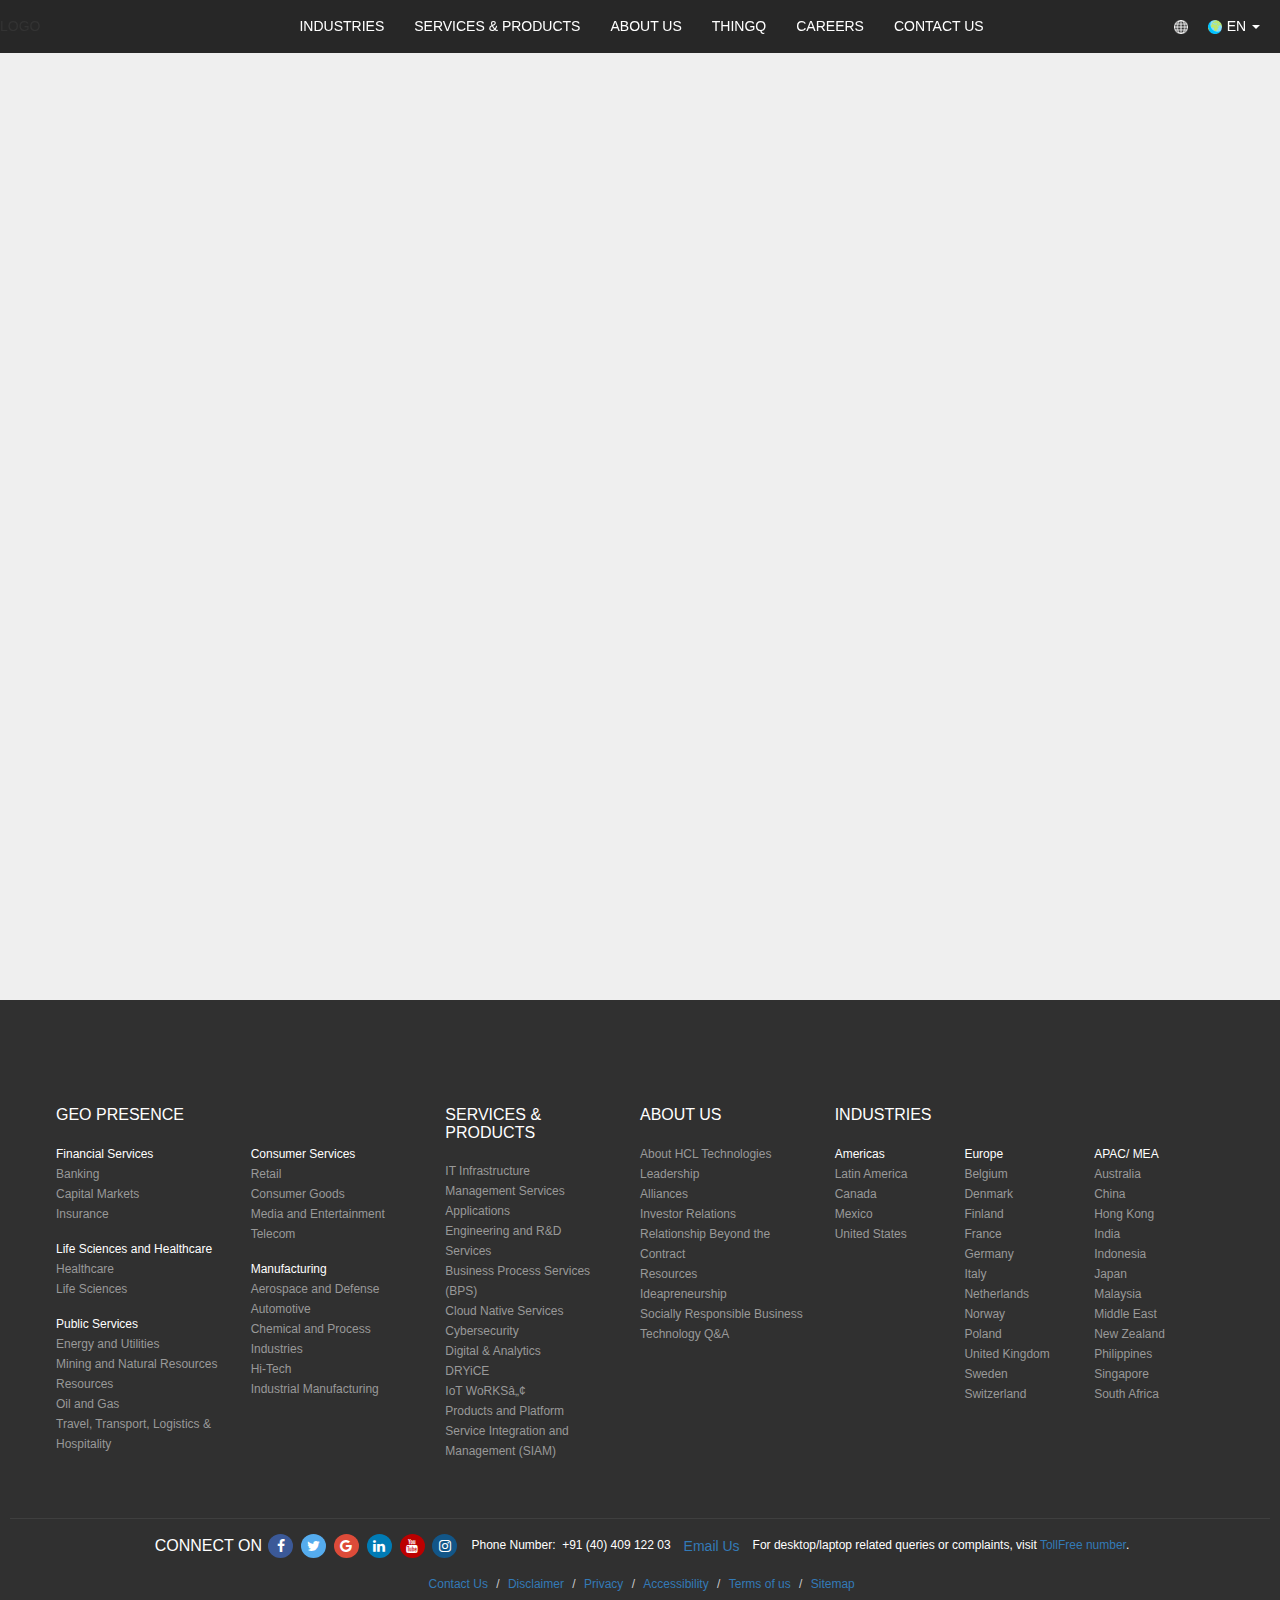
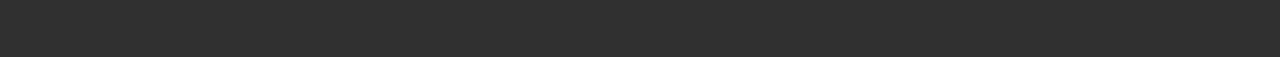
==== index.html @ 5793b1df "added" ====
<!DOCTYPE html>
<html>

<head>
  <script src="https://code.jquery.com/jquery-1.12.4.js" integrity="sha256-Qw82+bXyGq6MydymqBxNPYTaUXXq7c8v3CwiYwLLNXU=" crossorigin="anonymous"></script>
  <meta name="viewport" content="width=device-width, initial-scale=1">
  <link rel="stylesheet" type="text/css" href="css/main.css">
  <link rel="stylesheet" href="https://cdnjs.cloudflare.com/ajax/libs/font-awesome/4.7.0/css/font-awesome.min.css">
  <link rel="stylesheet" href="https://maxcdn.bootstrapcdn.com/bootstrap/3.3.6/css/bootstrap.min.css">
  <script src="https://maxcdn.bootstrapcdn.com/bootstrap/3.3.6/js/bootstrap.min.js" charset="utf-8"></script>
  <link rel="stylesheet" href="css/chatbox.css">
  <link href="https://fonts.googleapis.com/icon?family=Material+Icons" rel="stylesheet">
  <script type="text/javascript">
    ! function(t, e) {
      "use strict";
      var r = function(t) {
        try {
          var r = e.head || e.getElementsByTagName("head")[0],
            a = e.createElement("script");
          a.setAttribute("type", "text/javascript"), a.setAttribute("src", t), r.appendChild(a)
        } catch (t) {}
      };
      t.CollectId = "5aa1409e3256d7b631022506", r("https://s3.amazonaws.com/collectchat/launcher.js")
    }(window, document);
  </script>
  <!-- <script src="index.js"></script> -->
</head>

<body>
  <header>

    <nav class="Native" style="display: flex;">
      <div class="app-logo">
        LOGO
      </div>
      <div class="menu-icon">
      </div>
      <div class="menu-links">
        <div class="dropdown-item">
          <div class="main-item">
            <span>INDUSTRIES</span>
          </div>
          <div class="dropdown-content" style="left: -190px;">
            <div class="column">
              <a href="#">Aerospace and Defence</a>
              <a href="#">Automotive</a>
              <a href="#">Banking</a>
              <a href="#">Capital market</a>
              <a href="#">Chemical and Process Industries</a>
              <a href="#">Consumer Gooda</a>
              <a href="#">HealthCare</a>
              <a href="#">Hi-Tech</a>
              <a href="#">Industrial Manufacturing</a>
            </div>
            <div class="column">
              <a href="#">Insurance</a>
              <a href="#">Life Sciences</a>
              <a href="#">Manufacturing Industries</a>
              <a href="#">Media and Entertainment</a>
              <a href="#">Mining and Natural Resources</a>
              <a href="#">oil and Gas</a>
              <a href="#">Retail</a>
              <a href="#">Telecom</a>
              <a href="#">Travel,Transport,Logistics&Hospitality</a>
            </div>
          </div>
        </div>

        <div class="dropdown-item">
          <div class="main-item">
            <span>SERVICES & PRODUCTS</span>
          </div>
        </div>
        <div class="dropdown-item">
          <div class="main-item">
            <a href="about.html">
              <span>ABOUT US</span>
            </a>
          </div>
        </div>
        <div class="dropdown-item">
          <div class="main-item">
            <span>THINGQ</span>
          </div>
          <div class="dropdown-content" id="adj-pan">
            <div class="column">
              <a href="#">ThinQ Home</a>
              <a href="#">ThinQ Indie</a>
              <a href="#">ThinQ Tag</a>
              <a href="#">ThinQ Category</a>
              <a href="#">ThinQ Search</a>
            </div>

          </div>
        </div>

        <div class="dropdown-item">
          <div class="main-item">
              <a href="career.html">
            <span>CAREERS</span>
          </a>
          </div>
        </div>
        <div class="dropdown-item" style="margin-right: 160px;">
          <div class="main-item">
            <span>CONTACT US</span>
          </div>
        </div>
        <div class="dropdown-item" style="padding-right:20px;">
          <div class="main-item">
            <span class="fi-globe"><img class="glob"src="imgs/grid-world (3).png"></span>
            <div class="dropdown-content">
              <div class="column">
                <ul class="small">
                  <li class="argentina" role="menuitem">
                    <a href="imgs/sprite-flag.png" title="Argentina">&nbsp;Argentina</a>
                  </li>
                  <li class="brazil" role="menuitem">
                    <a href="imgs/sprite-flag.png" title="Brazil">&nbsp;Brazil</a>
                  </li>
                  <li class="canada" role="menuitem">
                    <a href="imgs/sprite-flag.png" title="Canada">&nbsp;Canada</a>
                  </li>
                  <li class="costa-rica" role="menuitem">
                    <a href="imgs/sprite-flag.png" title="Costa Rica">Costa Rica</a>
                  </li>
                  <li class="el-salvador" role="menuitem">
                    <a href="imgs/sprite-flag.png" title="El Salvador">El Salvador</a>
                  </li>
                  <li class="mexico" role="menuitem">
                    <a href="imgs/sprite-flag.png" title="Mexico">Mexico</a>
                  </li>
                  <li class="united-states" role="menuitem">
                    <a href="/" title="United States">United States</a>
                  </li>
                </ul>
              </div>
              <div class="column">
                <a href="#">Insurance</a>
                <a href="#">Life Sciences</a>
                <a href="#">Manufacturing Industries</a>
                <a href="#">Media and Entertainment</a>
                <a href="#">Mining and Natural Resources</a>
                <a href="#">oil and Gas</a>
                <a href="#">Retail</a>
                <a href="#">Telecom</a>
                <a href="#">Travel,Transport,Logistics&Hospitality</a>
              </div>
            </div>
          </div>
        </div>
        <div class="dropdown-item" style=" padding-left: 0px;">
          <div class="main-item">
            <span class="fi-globe"><img class="glob"src="imgs/earth-globe.png"><span class="language">EN <span class="caret"></span></span>
            </span>
            <div class="dropdown-content">
              <div class="column lang-col">
                <ul class="small">
                  <li class="en set-language" role="menuitem">
                    <a href="#" title="English">&nbsp;English</a>
                  </li>
                  <li class="hi set-language " role="menuitem">
                    <a href="#" title="हिंदी"> &nbsp;हिंदी</a>
                  </li>
                  <li class="mr set-language" role="menuitem">
                    <a href="#" title="मराठी"> &nbsp;मराठी</a>
                  </li>
                  <li class="bn set-language" role="menuitem">
                    <a href="#" title="বাঙালি">বাঙালি</a>
                  </li>
                  <li class="pa set-language" role="menuitem">
                    <a href="#" title="ਪੰਜਾਬੀ">ਪੰਜਾਬੀ</a>
                  </li>
                  <li class="gu set-language" role="menuitem">
                    <a href="#" title="ગુજરાતી">ગુજરાતી</a>
                  </li>
                  <li class="or set-language" role="menuitem">
                    <a href="#" title="ଓଡ଼ିଆ">ଓଡ଼ିଆ</a>
                  </li>
                </ul>
              </div>
              <div class="column">
                <ul class="small-language">
                  <li class="ta set-language" role="menuitem">
                    <a href="#" title="தமிழ்">&nbsp;தமிழ்</a>
                  </li>
                  <li class="te set-language" role="menuitem">
                    <a href="#" title="తెలుగు">&nbsp;తెలుగు</a>
                  </li>
                  <li class="kn set-language" role="menuitem">
                    <a href="#" title="ಕನ್ನಡ">&nbsp; ಕನ್ನಡ</a>
                  </li>
                  <li class="ml set-language" role="menuitem">
                    <a href="#" title="മലയാളം">മലയാളം</a>
                  </li>
                  <li class="es set-language" role="menuitem">
                    <a href="#" title="Español">Español</a>
                  </li>
                  <li class="ko set-language" role="menuitem">
                    <a href="#" title="조선말">조선말</a>
                  </li>
                  <li class="ar set-language" role="menuitem">
                    <a href="#" title="عربى">عربى</a>
                  </li>
                </ul>
              </div>
              <div class="column lang-col">
                <ul class="small">
                  <li class="ja set-language" role="menuitem">
                    <a href="#" title="日本語">&nbsp;日本語</a>
                  </li>
                  <li class="fr set-language" role="menuitem">
                    <a href="#" title="Français"> &nbsp;Français</a>
                  </li>
                  <li class="de set-language" role="menuitem">
                    <a href="#" title="Deutsch"> &nbsp;Deutsch</a>
                  </li>
                  <li class="ru set-language" role="menuitem">
                    <a href="#" title="Русский">Русский</a>
                  </li>
                  <li class="pt set-language" role="menuitem">
                    <a href="#" title="Português">Português</a>
                  </li>
                  <li class="zh set-language" role="menuitem">
                    <a href="#" title="中文">中文</a>
                  </li>
                </ul>
              </div>
            </div>
          </div>
        </div>
      </div>
    </nav>
  </header>
  <div style="height: 1000px;">
    <div id="body">
      <!-- <div id="chat-circle" class="btn btn-raised">
        <div id="chat-overlay"></div>
        <div class="button"><img class="img-flot" src="imgs/chat-icon-dots.svg" alt=""></div>
      </div> -->

      <!-- <div class="chat-box">
        <div class="chat-box-header">
          ChatBox
          <span class="chat-box-toggle"><img class="img1" src="./imgs/close.png" alt="close"></span>
        </div>
        <div class="chat-box-body">
          <div class="chat-box-overlay">

          </div>
          <div class="chat-logs">

          </div>
          chat-log
        </div>
        <div class="chat-input">
          <form>
            <input type="text" id="chat-input" placeholder="Send a message..." />
            <button type="button" class="chat-submit" id="chat-submit"><img src="./imgs/send1.png" alt="send"></button>
          </form>
        </div>
      </div>  -->




    </div>
  </div>
  <footer>
    <div class="footer row">
      <div class="col-md-4 f-col">
        <h3>GEO PRESENCE</h3>
        <div class="row">
          <div class="col-md-6 f-col">
            <h4>Financial Services</h4>
            <ul class="color-lit-drk footer-sub-points">
              <li>Banking</li>
              <li>Capital Markets</li>
              <li>Insurance</li>
            </ul>
            <h4>Life Sciences and Healthcare</h4>
            <ul class="color-lit-drk footer-sub-points">
              <li>Healthcare</li>
              <li>Life Sciences</li>
            </ul>
            <h4>Public Services</h4>
            <ul class="color-lit-drk footer-sub-points">
              <li>Energy and Utilities</li>
              <li>Mining and Natural Resources</li>
              <li>Resources</li>
              <li>Oil and Gas</li>
              <li>Travel, Transport, Logistics & </li>
              <li>Hospitality</li>
            </ul>

          </div>
          <div class="col-md-6 f-col">

            <h4>Consumer Services</h4>
            <ul class="color-lit-drk footer-sub-points">
              <li>Retail</li>
              <li>Consumer Goods</li>
              <li>Media and Entertainment</li>
              <li>Telecom</li>
            </ul>
            <h4>Manufacturing</h4>
            <ul class="color-lit-drk footer-sub-points">
              <li>Aerospace and Defense</li>
              <li>Automotive</li>
              <li>Chemical and Process </li>
              <li>Industries</li>
              <li>Hi-Tech</li>
              <li>Industrial Manufacturing</li>
            </ul>

          </div>
        </div>
      </div>
      <div class="col-md-2 f-col">
        <h3>SERVICES & PRODUCTS</h3>
        <div class="row">
          <div class="col-md-12 f-col">
            <ul class="color-lit-drk footer-sub-points">
              <li>IT Infrastructure </li>
              <li>Management Services</li>
              <li>Applications</li>
              <li>Engineering and R&D </li>
              <li>Services</li>
              <li>Business Process Services </li>
              <li>(BPS)</li>
              <li>Cloud Native Services</li>
              <li>Cybersecurity</li>
              <li>Digital & Analytics</li>
              <li>DRYiCE</li>
              <li>IoT WoRKS™</li>
              <li>Products and Platform</li>
              <li>Service Integration and </li>
              <li>Management (SIAM)</li>
            </ul>
          </div>
        </div>
      </div>
      <div class="col-md-2 f-col">
        <h3>ABOUT US</h3>
        <div class="row">
          <div class="col-md-12 f-col">
            <ul class="color-lit-drk footer-sub-points">
              <li>About HCL Technologies</li>
              <li>Leadership</li>
              <li>Alliances</li>
              <li>Investor Relations</li>
              <li>Relationship Beyond the </li>
              <li>Contract</li>
              <li>Resources</li>
              <li>Ideapreneurship</li>
              <li>Socially Responsible Business</li>
              <li>Technology Q&A</li>
            </ul>
          </div>
        </div>
      </div>
      <div class="col-md-4 f-col">
        <h3>INDUSTRIES</h3>
        <div class="row">
          <div class="col-md-4 f-col">
            <h4>Americas</h4>
            <ul class="color-lit-drk footer-sub-points">
              <li>Latin America</li>
              <li>Canada</li>
              <li>Mexico</li>
              <li>United States</li>
            </ul>
          </div>
          <div class="col-md-4 f-col">
            <h4>Europe</h4>
            <ul class="color-lit-drk footer-sub-points">
              <li>Belgium</li>
              <li>Denmark</li>
              <li>Finland</li>
              <li>France</li>
              <li>Germany</li>
              <li>Italy</li>
              <li>Netherlands</li>
              <li>Norway</li>
              <li>Poland</li>
              <li>United Kingdom</li>
              <li>Sweden</li>
              <li>Switzerland</li>
            </ul>
          </div>
          <div class="col-md-4 f-col">
            <h4>APAC/ MEA</h4>
            <ul class="color-lit-drk footer-sub-points">
              <li>Australia</li>
              <li>China</li>
              <li>Hong Kong</li>
              <li>India</li>
              <li>Indonesia</li>
              <li>Japan</li>
              <li>Malaysia</li>
              <li>Middle East</li>
              <li>New Zealand</li>
              <li>Philippines</li>
              <li>Singapore</li>
              <li>South Africa</li>
            </ul>
          </div>
        </div>
      </div>
    </div>
    <div class="row btm-sec" style="">
      <div class="col-sm-12 " style="">
        <h3>Connect On</h3>
        <div class="soc-icons">
          <a href="#" class="fa fa-facebook"></a>
          <a href="#" class="fa fa-twitter"></a>
          <a href="#" class="fa fa-google"></a>
          <a href="#" class="fa fa-linkedin"></a>
          <a href="#" class="fa fa-youtube"></a>
          <a href="#" class="fa fa-instagram"></a>
        </div>
        <p class="footer-connect-links">Phone Number:&nbsp; +91 (40) 409 122 03<button type="button" class="btn btn-link" id="email-us">Email Us</button>For desktop/laptop related queries or complaints, visit <a>TollFree number</a>.</p>
      </div>

    </div>
    <div class="row">
      <div class="col-sm-12">
        <div class="region region-footer-bottom">
          <section id="block-block-76"></section>
          <section id="block-menu-menu-pre-footer-link">
            <ul class="breadcrumb " style="background: none; margin-bottom: 2px;">
              <li class="breadcrumb-item"><a href="#">Contact Us</a></li>
              <li class="breadcrumb-item"><a href="#">Disclaimer</a></li>
              <li class="breadcrumb-item"><a href="#">Privacy</a></li>
              <li class="breadcrumb-item"><a href="#">Accessibility</a></li>
              <li class="breadcrumb-item"><a href="#">Terms of us</a></li>
              <li class="breadcrumb-item"><a href="#">Sitemap</a></li>
            </ul>
          </section>
        </div>
      </div>
    </div>
  </footer>
  <div class="modal fade bd-example-modal-lg" id="email-us-modal" tabindex="-1" role="dialog" aria-labelledby="exampleModalLabel" aria-hidden="true">
    <div class="modal-dialog modal-lg">
      <div class="modal-content">
        <div class="modal-heading">
          <div class="">
            <span>Email Us</span>
            <button data-dismiss="modal" id="close-top" class="close"><spna>&times;</span></button>
          </div>
        </div>
        <div class="modal-body row">
          <div class="col-sm-6 padding-adj">
            <div class="form-group">
              <label class="control-label " for="name">
                Name
              </label>
              <div class="input-group">
                <div class="input-group-addon">
                  <span><i class="large material-icons">account_circle</i></span>
                </div>
                <input class="form-control" id="recipient-name" type="text" placeholder="NAME" />
              </div>
            </div>
            <div class="form-group">
              <label class="control-label " for="email">
                Email
              </label>
              <div class="input-group">
                <div class="input-group-addon">
                  <span><i class="large material-icons">email</i></span>
                </div>
                <input class="form-control" id="recipient-email" type="email" placeholder="Email" />
              </div>
            </div>

            <div class="form-group">
              <label class="control-label " for="group">
                Group
              </label>
              <div class="input-group">
                <div class="input-group-addon">
                  <span><i class="large material-icons">group</i></span>
                </div>
                <input class="form-control" id="recipient-organization" type="text" placeholder="Group" />
              </div>
            </div>

            <div class="form-group">
              <label class="control-label " for="group">
                Contact Number
              </label>
              <div class="input-group">
                <div class="input-group-addon">
                  <span><i class="large material-icons">local_phone</i></span>
                </div>
                <input class="form-control" id="recipient-number" type="number" placeholder="Contact Number" />
              </div>
            </div>
          </div>
          <div class="col-sm-6 padding-adj">
            <div class="form-group">
              <label class="control-label " for="group">
                Region
              </label>
              <div class="input-group">
                <div class="input-group-addon">
                  <span><i class="large material-icons">map</i></span>
                </div>
                <input class="form-control" id="recipient-region" type="text" placeholder="REGION" />
              </div>
            </div>
            <div class="form-group">
              <label class="control-label " for="group">
                Inquiry Type
              </label>
              <div class="input-group">
                <div class="input-group-addon">
                  <span><i class="large material-icons">question_answer</i></span>
                </div>
                <select id="enquiry" class="form-control" name="select" required="">
                  <option value="Select" disabled="disabled" selected>INQUIRY TYPE*</option>
                  <option value="Alliances">Alliances</option>
                  <option value="Alumni">Alumni</option>
                  <option value="Career Seekers">Career Seekers   </option>
                  <option value="Investor Relations">Investor Relations</option>
                  <option value="Media">Media</option>
                  <option value="Request for Services">Request for Services</option>
                </select>

              </div>
            </div>

            <div class="form-group">
              <label class="control-label " for="group">
                Message
              </label>
              <div class="input-group">
                <div class="input-group-addon">
                  <span><i class="large material-icons">message</i></span>
                </div>
                <textarea class="form-control" id="message-text" rows="4"></textarea>
              </div>
            </div>
          </div>
        </div>
        <div class="modal-footer">
          <button type="button" class="btn btn-warning" data-dismiss="modal" name="button">Close</button>
          <button type="button" class="btn btn-primary" name="button">Send</button>
        </div>
      </div>
    </div>
  </div>


  <script>
    $(window).on("scroll", function() {
      if ($(window).scrollTop() > 100) {
        $("header").addClass("active");
      } else {
        //remove the background property so it comes transparent again (defined in your css)
        $("header").removeClass("active");
      }
    });
    $('#email-us').click(function() {
      $('#email-us-modal').modal('show');
    });
    $('#enquiry').dropdown();

    $(".set-language").unbind().click(function(){
      var classtext = $(this).attr('class')
      var text  = classtext.slice(0,2)
        $(".language").html(text);
    });

  </script>
  <script type="text/javascript">
    $(function() {
      var INDEX = 0;
      $("#chat-submit").click(function(e) {
        e.preventDefault();
        var msg = $("#chat-input").val();
        if (msg.trim() == '') {
          return false;
        }
        generate_message(msg, 'self');
        var buttons = [{
            name: 'Existing User',
            value: 'existing'
          },
          {
            name: 'New User',
            value: 'new'
          }
        ];
        setTimeout(function() {
          generate_message(msg, 'user');
        }, 1000)

      })

      function generate_message(msg, type) {
        INDEX++;
        var str = "";
        str += "<div id='cm-msg-" + INDEX + "' class=\"chat-msg " + type + "\">";
        str += "          <span class=\"msg-avatar\">";
        str += "            <img src=\"https:\/\/image.crisp.im\/avatar\/operator\/196af8cc-f6ad-4ef7-afd1-c45d5231387c\/240\/?1483361727745\">";
        str += "          <\/span>";
        str += "          <div class=\"cm-msg-text\">";
        str += msg;
        str += "          <\/div>";
        str += "        <\/div>";
        $(".chat-logs").append(str);
        $("#cm-msg-" + INDEX).hide().fadeIn(300);
        if (type == 'self') {
          $("#chat-input").val('');
        }
        $(".chat-logs").stop().animate({
          scrollTop: $(".chat-logs")[0].scrollHeight
        }, 1000);
      }

      function generate_button_message(msg, buttons) {
        /* Buttons should be object array
          [
            {
              name: 'Existing User',
              value: 'existing'
            },
            {
              name: 'New User',
              value: 'new'
            }
          ]
        */
        INDEX++;
        var btn_obj = buttons.map(function(button) {
          return "              <li class=\"button\"><a href=\"javascript:;\" class=\"btn btn-primary chat-btn\" chat-value=\"" + button.value + "\">" + button.name + "<\/a><\/li>";
        }).join('');
        var str = "";
        str += "<div id='cm-msg-" + INDEX + "' class=\"chat-msg user\">";
        str += "          <span class=\"msg-avatar\">";
        str += "            <img src=\"https:\/\/image.crisp.im\/avatar\/operator\/196af8cc-f6ad-4ef7-afd1-c45d5231387c\/240\/?1483361727745\">";
        str += "          <\/span>";
        str += "          <div class=\"cm-msg-text\">";
        str += msg;
        str += "          <\/div>";
        str += "          <div class=\"cm-msg-button\">";
        str += "            <ul>";
        str += btn_obj;
        str += "            <\/ul>";
        str += "          <\/div>";
        str += "        <\/div>";
        $(".chat-logs").append(str);
        $("#cm-msg-" + INDEX).hide().fadeIn(300);
        $(".chat-logs").stop().animate({
          scrollTop: $(".chat-logs")[0].scrollHeight
        }, 1000);
        $("#chat-input").attr("disabled", true);
      }

      $(document).delegate(".chat-btn", "click", function() {
        var value = $(this).attr("chat-value");
        var name = $(this).html();
        $("#chat-input").attr("disabled", false);
        generate_message(name, 'self');
      })

      $("#chat-circle").click(function() {
        $("#chat-circle").toggle('scale');
        $(".chat-box").toggle('scale');
      })

      $(".chat-box-toggle").click(function() {
        $("#chat-circle").toggle('scale');
        $(".chat-box").toggle('scale');
      })
    })
    $('#collect-chat-launcher-container').click(function () {
      $('#collect-chat-powered-by').css('display','none');
    })
  </script>
</body>
---- css/main.css ----
html {
  height: 100%;
}

body {
  font-family: "Helvetica Neue", Helvetica, Arial, sans-serif;
  font-size: 14px;
  line-height: 20px;
  margin: 0;
  padding: 0;
  height: 100%;
  width: 100%;
  overflow-y: auto;
}

header {
  height: 53px;
  z-index: 2;
  font-family: "OpensansRegular", sans-serif !important;
  background: #272727;
  position: fixed;
  top: 0;
  width: 100%;
}

nav {
  padding: 0 20px;
  display: flex;
  flex-direction: row;
  justify-content: space-between;
}

.Native {
  position: fixed;
  top: 0;
  left: 0;
  width: 100%;
  padding: 0;
  z-index: 10000;
  transition: all 1s ease-in-out;
  height: auto;
  /* background-color: rgba(17, 42, 107, 0.7); */
  text-align: center;
  line-height: 40px;
}

header.active {
  background: #007bcd;
  -webkit-box-shadow: 0 1px 5px rgba(0, 0, 0, 0.25);
  -moz-box-shadow: 0 1px 5px rgba(0, 0, 0, 0.25);
  box-shadow: 0 1px 5px rgba(0, 0, 0, 0.25);
}

.app-logo {
  height: 53px;
  line-height: 53px;
}

.menu-links {
  text-align: right;
  height: 53px;
  display: flex;
}

.dropdown-content {
  display: none;
  position: absolute;
  top: 53px;
  left: 0;
  flex-direction: row;
  min-width: 275px;
  background: #f5f5f5;
  text-align: left;
  padding: 25px 25px 15px;
  border-bottom: 5px solid #0066B3;
  left: -302px;
  ;
}

.dropdown-item {
  position: relative;
  line-height: 53px;
  padding: 0 15px;
  cursor: pointer;
}

.dropdown-item:hover {
  background: #f5f5f5;
}



.dropdown-item:hover .main-item span {
  color: orange;
}

.dropdown-item:hover .dropdown-content {
  display: flex;
}

.main-item span {
  font-family: "OpensansRegular", sans-serif;
  color: white;
}

.column {
  flex: 1;
  display: flex;
  flex-direction: column;
  min-width: 220px;
}

.column a {
  color: #3F3F3F;
  text-align: left;
  clear: both;
  font-size: 13px;
  font-weight: 400;
  line-height: 1.42857143;
  text-transform: none;
  text-decoration: none;
  margin: 0 0 10px;
  padding: 0;
  white-space: normal;
}

.column a:hover {
  color: orange;
  text-decoration: none;
}

footer {
  height: fit-content;
  padding: 106px 25px 53px 25px;
  background: #303030;
  display: table;
  table-layout: fixed;
  width: 100%;
  color: white;
}

.footer {
  padding: 0 31px;
  /* position: fixed; */
  /* left: 0; */
  bottom: 0;
  width: 100%;
}

.color-lit-drk {
  color: #999999;
}

.footer h3 {
  color: #fff;
  font-size: 16px;
  margin: 0 0 20px;
  text-transform: uppercase;
}

.f-col {
  padding: 0 15px;
}

.footer-sub-points {
  list-style: none;
  padding: 0;
  font-size: 12px;
  line-height: 20px;
  margin-bottom: 15px;
}

.footer h4 {
  font-size: 12px;
  line-height: 20px;
  margin: 0;
}

.btm-sec {
  text-align: center;
  padding: 10px 0 3px;
  margin-top: 42px;
  border-top: 1px solid #3F3F3F;
}

.btm-sec h3 {
  font-size: 16px;
  margin: 4px;
  text-transform: uppercase;
}



.footer-connect-links {
  font-size: 12px;
  padding-left: 12px;
  margin: 0;
}

.btm-sec .col-sm-12 {
  display: flex;
  flex-direction: row;
  align-items: center;
  justify-content: center;
}

.region-footer-bottom {
  color: #999999;
  text-align: center;
  font-size: 12px;
  line-height: 20px;
  display: inline-block;
}

#block-block-76 {
  display: inline-block;
}

#block-menu-menu-pre-footer-link {
  display: inline-block;
  vertical-align: middle;
}

.menu nav {
  margin: 0;
  padding: 0;
  list-style: none;
}

#block-menu-menu-pre-footer-link .menu.nav li {
  display: inline-block;
  position: relative;
  /* padding-left: 12px;
    margin: 0 0 0 5px; */
}

.col-sm-12 {
  display: flex;
  justify-content: center;
}



.crumb {
  padding: 8px 15px;
  background: none;
  margin-bottom: 2px;
  border-radius: 4px;
}

.argentina a::before {
  content: "";
  width: 24px;
  float: left;
  height: 20px;
  background: url('./../imgs/sprite-flag.png');
  background-position: -411px -47px;
  display: flex;
}

.brazil a::before {
  content: "";
  width: 24px;
  float: left;
  height: 20px;
  background: url('./../imgs/sprite-flag.png');
  background-position: -3px -47px;
}

.canada a::before {
  content: "";
  width: 24px;
  float: left;
  height: 20px;
  background: url('./../imgs/sprite-flag.png');
  background-position: 280px 255px;
}

.costa-rica a::before {
  content: "";
  width: 24px;
  float: left;
  height: 20px;
  background: url('./../imgs/sprite-flag.png');
  background-position: 123px -25px;
  margin-right: .5rem;
}

.el-salvador a::before {
  content: "";
  width: 24px;
  float: left;
  height: 20px;
  background: url('./../imgs/sprite-flag.png');
  background-position: 187px 255px;
  margin-right: .5rem;
}

.mexico a::before {
  content: "";
  width: 24px;
  float: left;
  height: 20px;
  background: url('./../imgs/sprite-flag.png');
  background-position: 534px -2px;
  margin-right: .5rem;
}

.united-states a::before {
  content: "";
  width: 24px;
  float: left;
  height: 20px;
  background: url('./../imgs/sprite-flag.png');
  background-position: 310px -47px;
  margin-right: .5rem;
}

.small {
  padding: 0px;
  padding-top: 5px;
}

.column ul {
  list-style-type: none;
}

.column ul li a {
  display: flex;
}

/* socal @media   */

.fa {
  padding: 5px;
  font-size: 30px;
  width: 25px;
  text-align: center;
  text-decoration: none;
  margin: 5px 2px;
  border-radius: 50%;
}

.fa:hover {
  opacity: 0.7;
}

.fa-facebook {
  background: #3B5998;
  color: white;
}

.fa-twitter {
  background: #55ACEE;
  color: white;
}

.fa-google {
  background: #dd4b39;
  color: white;
}

.fa-linkedin {
  background: #007bb5;
  color: white;
}

.fa-youtube {
  background: #bb0000;
  color: white;
}

.fa-instagram {
  background: #125688;
  color: white;
}

.button {
  display: Inline-block;
  margin: auto;
  /* background: #007bcd; */
  width: 81px;
  /* padding: 10px 10px; */
  text-transform: uppercase;
  color: #fff;
  font-family: sans-serif;
  border-radius: 50%;
  font-weight: 900;
  letter-spacing: .2em;
  box-shadow: 0px 18px 16px -6px rgba(48, 48, 71, 0.41);
  background-color: #007bcd;
  cursor: pointer;
  /*   cursor:pointor; */
  transition: all .4s;
}

.button:hover {
  transform: translateY(-10px);
  box-shadow: 0px 18px 16px -10px rgba(48, 48, 71, 0.41);
}

.floating-btn {
  text-align: end;
  position: fixed;
  bottom: 50px;
  right: 30px;
}

.float {
  padding-left: 10px;
}

.glob {
  width: 14px;
}

.language {
  padding: 5px;
}

.img-flot {
  width: 58px;
  margin-right: 0px;
  height: 72px;
}

.small-language {
  padding-top: 5px;
}

/*Trigger Button*/

/*Modal*/

#close-top {
  color: #000 !important;
  transform: scale(1.2);
  width: auto;
  right: 15px;
  position: absolute;
  z-index: 99999999;
  opacity: 1 !important;
  padding: 0px 5px;;
  background: #fff;
  border-radius: 50%;
  margin-top: 7px;
}

.modal-content:before {
  font-weight: bold;
    background-image: url('[data-uri]');
    opacity: 0.2;
}


.login {
  padding: 6px 20px;
  border-radius: 20px;
  background: none;
  border: 2px solid #FAB87F;
  color: #FAB87F;
  font-weight: bold;
  transition: all .5s;
  margin-top: 1em;
}

.login:hover {
  background: #FAB87F;
  color: #aaa;
}


#email-us-modal textarea {
  color: #000 !important;
}

#email-us-modal select {
  color: #000 !important;
}

#email-us-modal option {
  color: #000 !important;
}

#email-us-modal label {
  display: inline-block;
  max-width: 100%;
  margin-bottom: 5px;
  font-weight: 600 !important;
  font-size: 16px !important;
  color: #000 !important;
  display: flex;
  transition: position 4s;
}


.modal-heading {
  text-align: center;
  color: #000;
}

.modal-heading div {
  padding: 10px 0;
  font-size: 25px;
  border-bottom: 1px solid #eee;
}
@media (min-width: 768px){
  .padding-adj{
    padding: 5px  50px !important;
  }
}
#position1{
  position: relative !important;
}
.input-group-addon{
      padding: 2px 12px !important;
      background-color: #337ab7 !important;

}
.input-group-addon i{
  color:#fff !important;
}
input{
  height: 40px !important;
}
select{
  height: 40px !important;
}
.modal-heading{
  background: #337ab7;
  color:#fff;
}
#adj-pan{
  left: 0;
}
#collect-chat-powered-by{
  display: none !important;
}
---- css/chatbox.css ----
html, body {
  background: #efefef;
  height: 100%;
}

#center-text {
  display: flex;
  flex: 1;
  flex-direction: column;
  justify-content: center;
  align-items: center;
  height: 100%;
}

#chat-circle {
  position: fixed;
  bottom: 50px;
  right: 50px;
  /* background: #5A5EB9; */
  width: 80px;
  height: 80px;
  border-radius: 50%;
  color: white;
  padding: 28px;
  cursor: pointer;
  /* box-shadow: 0px 3px 16px 0px rgba(0, 0, 0, 0.6), 0 3px 1px -2px rgba(0, 0, 0, 0.2), 0 1px 5px 0 rgba(0, 0, 0, 0.12); */
}

.btn#my-btn {
  background: white;
  padding-top: 13px;
  padding-bottom: 12px;
  border-radius: 45px;
  padding-right: 40px;
  padding-left: 40px;
  color: #5865C3;
}

#chat-overlay {
  background: rgba(255, 255, 255, 0.1);
  position: absolute;
  top: 0;
  left: 0;
  width: 100%;
  height: 100%;
  border-radius: 50%;
  display: none;
}

.chat-box {
  display: none;
  background: #efefef;
  position: fixed;
  right: 30px;
  bottom: 50px;
  width: 350px;
  max-width: 85vw;
  max-height: 100vh;
  border-radius: 5px;
  z-index: 1;
  /*   box-shadow: 0px 5px 35px 9px #464a92; */
  /* box-shadow: 0px 5px 35px 9px #ccc; */
}

.chat-box-toggle {
  float: right;
  margin-right: 15px;
  cursor: pointer;
  border-left: 1px solid;
  padding-left: 10px;
}

.chat-box-header {
  background: #007bcd;
  height: 60px;
  border-top-left-radius: 5px;
  border-top-right-radius: 5px;
  color: white;
  text-align: center;
  font-size: 20px;
  font-family: arial;
  padding-top: 17px;
}

.chat-box-body {
  position: relative;
  height: 370px;
  height: auto;
  border: 1px solid #ccc;
  overflow: hidden;
}

.chat-box-body:after {
  content: "";
  background-image: url('[data-uri]');
  opacity: 0.1;
  top: 0;
  left: 0;
  bottom: 0;
  right: 0;
  height: 100%;
  position: absolute;
  z-index: -1;
}

#chat-input {
  background: #f4f7f9;
  width: 100%;
  position: relative;
  height: 47px;
  padding-top: 10px;
  padding-right: 50px;
  padding-bottom: 10px;
  padding-left: 15px;
  border: none;
  resize: none;
  outline: none;
  border: 1px solid #ccc;
  color: #888;
  border-top: none;
  border-bottom-right-radius: 5px;
  border-bottom-left-radius: 5px;
  overflow: hidden;
}

.chat-input>form {
  margin-bottom: 0;
}

#chat-input::-webkit-input-placeholder {
  /* Chrome/Opera/Safari */
  color: #ccc;
}

#chat-input::-moz-placeholder {
  /* Firefox 19+ */
  color: #ccc;
}

#chat-input:-ms-input-placeholder {
  /* IE 10+ */
  color: #ccc;
}

#chat-input:-moz-placeholder {
  /* Firefox 18- */
  color: #ccc;
}

.chat-submit {
  position: absolute;
  bottom: 3px;
  right: 10px;
  background: #fff;
  box-shadow: none;
  border: none;
  border-radius: 50%;
  color: #007bcd;
  width: 35px;
  height: 35px;
}

.chat-submit img {
  height: 30px;
}

.chat-logs {
  padding: 15px;
  height: 370px;
  overflow-y: scroll;
}

.chat-logs::-webkit-scrollbar-track {
  -webkit-box-shadow: inset 0 0 6px rgba(0, 0, 0, 0.3);
  background-color: #F5F5F5;
}

.chat-logs::-webkit-scrollbar {
  width: 5px;
  background-color: #F5F5F5;
}

.chat-logs::-webkit-scrollbar-thumb {
  background-color: #5A5EB9;
}

@media only screen and (max-width: 500px) {
  .chat-logs {
    height: 40vh;
  }
}

.chat-msg.user>.msg-avatar img {
  width: 45px;
  height: 45px;
  border-radius: 50%;
  float: left;
  width: 15%;
}

.chat-msg.self>.msg-avatar img {
  width: 45px;
  height: 45px;
  border-radius: 50%;
  float: right;
  width: 15%;
}

.cm-msg-text {
  background: white;
  padding: 10px 15px 10px 15px;
  color: #666;
  max-width: 75%;
  float: left;
  margin-left: 10px;
  position: relative;
  margin-bottom: 20px;
  border-radius: 6px;
}

.chat-msg {
  clear: both;
}

.chat-msg.self>.cm-msg-text {
  float: right;
  margin-right: 10px;
  background: #007bcd;
  color: white;
}

.cm-msg-button>ul>li {
  list-style: none;
  float: left;
  width: 50%;
}

.cm-msg-button {
  clear: both;
  margin-bottom: 70px;
}

.chat-msg.self>.cm-msg-text {
	position: relative;
	/* background: #88b7d5;
	border: 4px solid #c2e1f5; */
}
.chat-msg.self>.cm-msg-text:after, .chat-msg.self>.cm-msg-text:before {
	left: 100%;
	top: 50%;
	border: solid transparent;
	content: " ";
	height: 0;
	width: 0;
	position: absolute;
	pointer-events: none;
}

.chat-msg.self>.cm-msg-text:after {
	border-color: rgba(136, 183, 213, 0);
	border-left-color: #007bcd;
	border-width: 6px;
	margin-top: -5px;
}
.chat-msg.self>.cm-msg-text:before {
  border-color: rgba(194, 225, 245, 0);
border-left-color: #007bcd;
border-width: 10px;
margin-top: -8px;
}


.chat-msg.user>.cm-msg-text {
	position: relative;

}
.chat-msg.user>.cm-msg-text:after, .chat-msg.user>.cm-msg-text:before {
	right: 100%;
	top: 50%;
	border: solid transparent;
	content: " ";
	height: 0;
	width: 0;
	position: absolute;
	pointer-events: none;
}

.chat-msg.user>.cm-msg-text:after {
	border-color: rgba(136, 183, 213, 0);
	border-right-color: #fff;
  border-width: 6px;
	margin-top: -5px;
}
.chat-msg.user>.cm-msg-text:before {
	border-color: rgba(194, 225, 245, 0);
	border-right-color: #fff;
  border-width: 10px;
  margin-top: -8px;
}
.img1{
      width: 14px;
}
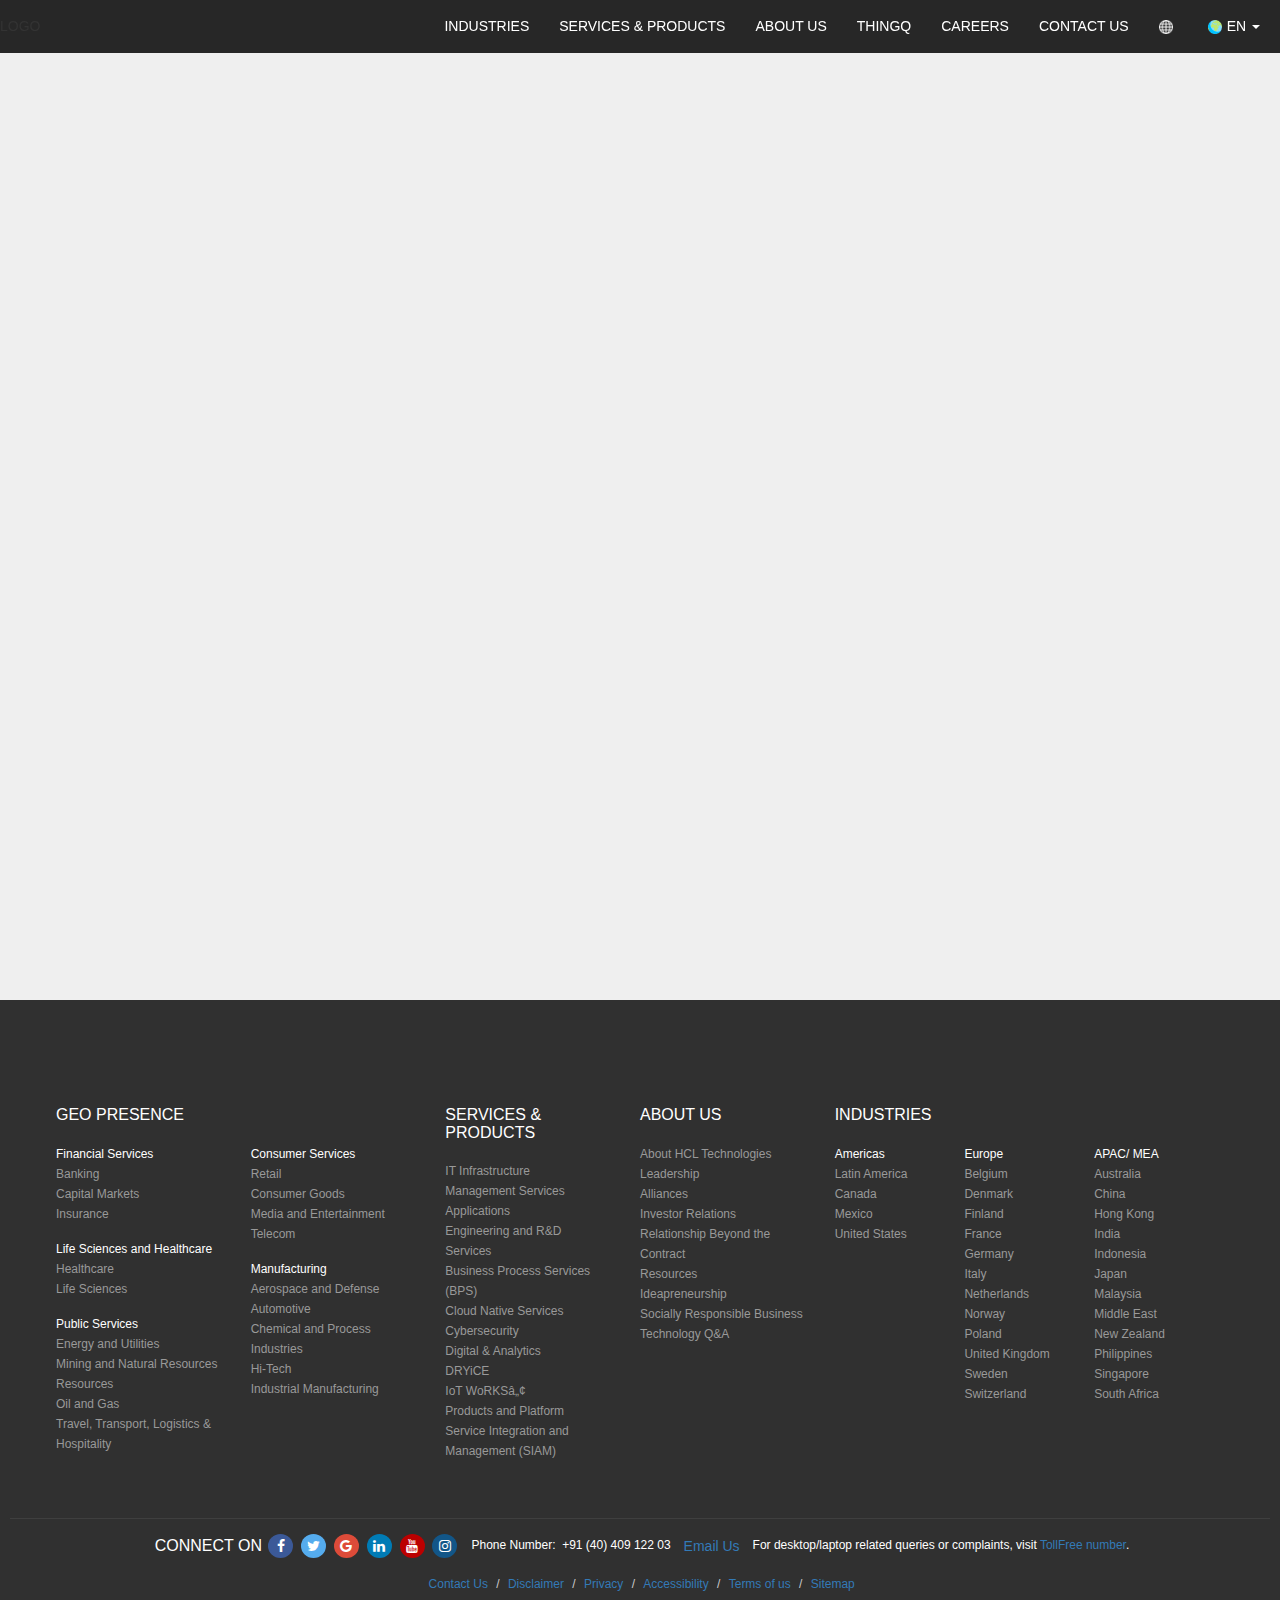
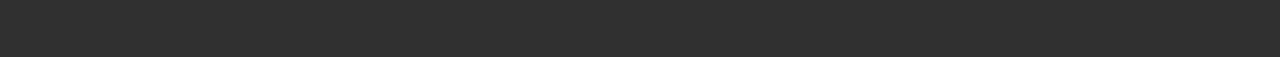
==== commit e8eb5f93: "new file added" ====
--- a/index.html
+++ b/index.html
@@ -101,14 +101,15 @@
           </a>
           </div>
         </div>
-        <div class="dropdown-item" style="margin-right: 160px;">
+        <div class="dropdown-item" >
           <div class="main-item">
+            <a href="campus.html">
             <span>CONTACT US</span>
           </div>
         </div>
         <div class="dropdown-item" style="padding-right:20px;">
           <div class="main-item">
-            <span class="fi-globe"><img class="glob"src="imgs/grid-world (3).png"></span>
+            <span class="fi-globe"><img class="glob "src="imgs/grid-world (3).png"></span>
             <div class="dropdown-content">
               <div class="column">
                 <ul class="small">
@@ -149,79 +150,79 @@
             </div>
           </div>
         </div>
-        <div class="dropdown-item" style=" padding-left: 0px;">
-          <div class="main-item">
+        <div class="dropdown-item" >
+          <div class="main-item" >
             <span class="fi-globe"><img class="glob"src="imgs/earth-globe.png"><span class="language">EN <span class="caret"></span></span>
             </span>
             <div class="dropdown-content">
               <div class="column lang-col">
                 <ul class="small">
-                  <li class="en set-language" role="menuitem">
+                  <li class="EN set-language" role="menuitem">
                     <a href="#" title="English">&nbsp;English</a>
                   </li>
-                  <li class="hi set-language " role="menuitem">
+                  <li class="HI set-language " role="menuitem">
                     <a href="#" title="हिंदी"> &nbsp;हिंदी</a>
                   </li>
-                  <li class="mr set-language" role="menuitem">
+                  <li class="MR set-language" role="menuitem">
                     <a href="#" title="मराठी"> &nbsp;मराठी</a>
                   </li>
-                  <li class="bn set-language" role="menuitem">
+                  <li class="BN set-language" role="menuitem">
                     <a href="#" title="বাঙালি">বাঙালি</a>
                   </li>
-                  <li class="pa set-language" role="menuitem">
+                  <li class="PN set-language" role="menuitem">
                     <a href="#" title="ਪੰਜਾਬੀ">ਪੰਜਾਬੀ</a>
                   </li>
-                  <li class="gu set-language" role="menuitem">
+                  <li class="GU set-language" role="menuitem">
                     <a href="#" title="ગુજરાતી">ગુજરાતી</a>
                   </li>
-                  <li class="or set-language" role="menuitem">
+                  <li class="OR set-language" role="menuitem">
                     <a href="#" title="ଓଡ଼ିଆ">ଓଡ଼ିଆ</a>
                   </li>
                 </ul>
               </div>
               <div class="column">
                 <ul class="small-language">
-                  <li class="ta set-language" role="menuitem">
+                  <li class="TA set-language" role="menuitem">
                     <a href="#" title="தமிழ்">&nbsp;தமிழ்</a>
                   </li>
-                  <li class="te set-language" role="menuitem">
+                  <li class="TE set-language" role="menuitem">
                     <a href="#" title="తెలుగు">&nbsp;తెలుగు</a>
                   </li>
-                  <li class="kn set-language" role="menuitem">
+                  <li class="KN set-language" role="menuitem">
                     <a href="#" title="ಕನ್ನಡ">&nbsp; ಕನ್ನಡ</a>
                   </li>
-                  <li class="ml set-language" role="menuitem">
+                  <li class="ML set-language" role="menuitem">
                     <a href="#" title="മലയാളം">മലയാളം</a>
                   </li>
-                  <li class="es set-language" role="menuitem">
+                  <li class="ES set-language" role="menuitem">
                     <a href="#" title="Español">Español</a>
                   </li>
-                  <li class="ko set-language" role="menuitem">
+                  <li class="KO set-language" role="menuitem">
                     <a href="#" title="조선말">조선말</a>
                   </li>
-                  <li class="ar set-language" role="menuitem">
+                  <li class="AR set-language" role="menuitem">
                     <a href="#" title="عربى">عربى</a>
                   </li>
                 </ul>
               </div>
               <div class="column lang-col">
                 <ul class="small">
-                  <li class="ja set-language" role="menuitem">
+                  <li class="JA set-language" role="menuitem">
                     <a href="#" title="日本語">&nbsp;日本語</a>
                   </li>
-                  <li class="fr set-language" role="menuitem">
+                  <li class="FR set-language" role="menuitem">
                     <a href="#" title="Français"> &nbsp;Français</a>
                   </li>
-                  <li class="de set-language" role="menuitem">
+                  <li class="DE set-language" role="menuitem">
                     <a href="#" title="Deutsch"> &nbsp;Deutsch</a>
                   </li>
-                  <li class="ru set-language" role="menuitem">
+                  <li class="RU set-language" role="menuitem">
                     <a href="#" title="Русский">Русский</a>
                   </li>
-                  <li class="pt set-language" role="menuitem">
+                  <li class="PT set-language" role="menuitem">
                     <a href="#" title="Português">Português</a>
                   </li>
-                  <li class="zh set-language" role="menuitem">
+                  <li class="ZH set-language" role="menuitem">
                     <a href="#" title="中文">中文</a>
                   </li>
                 </ul>
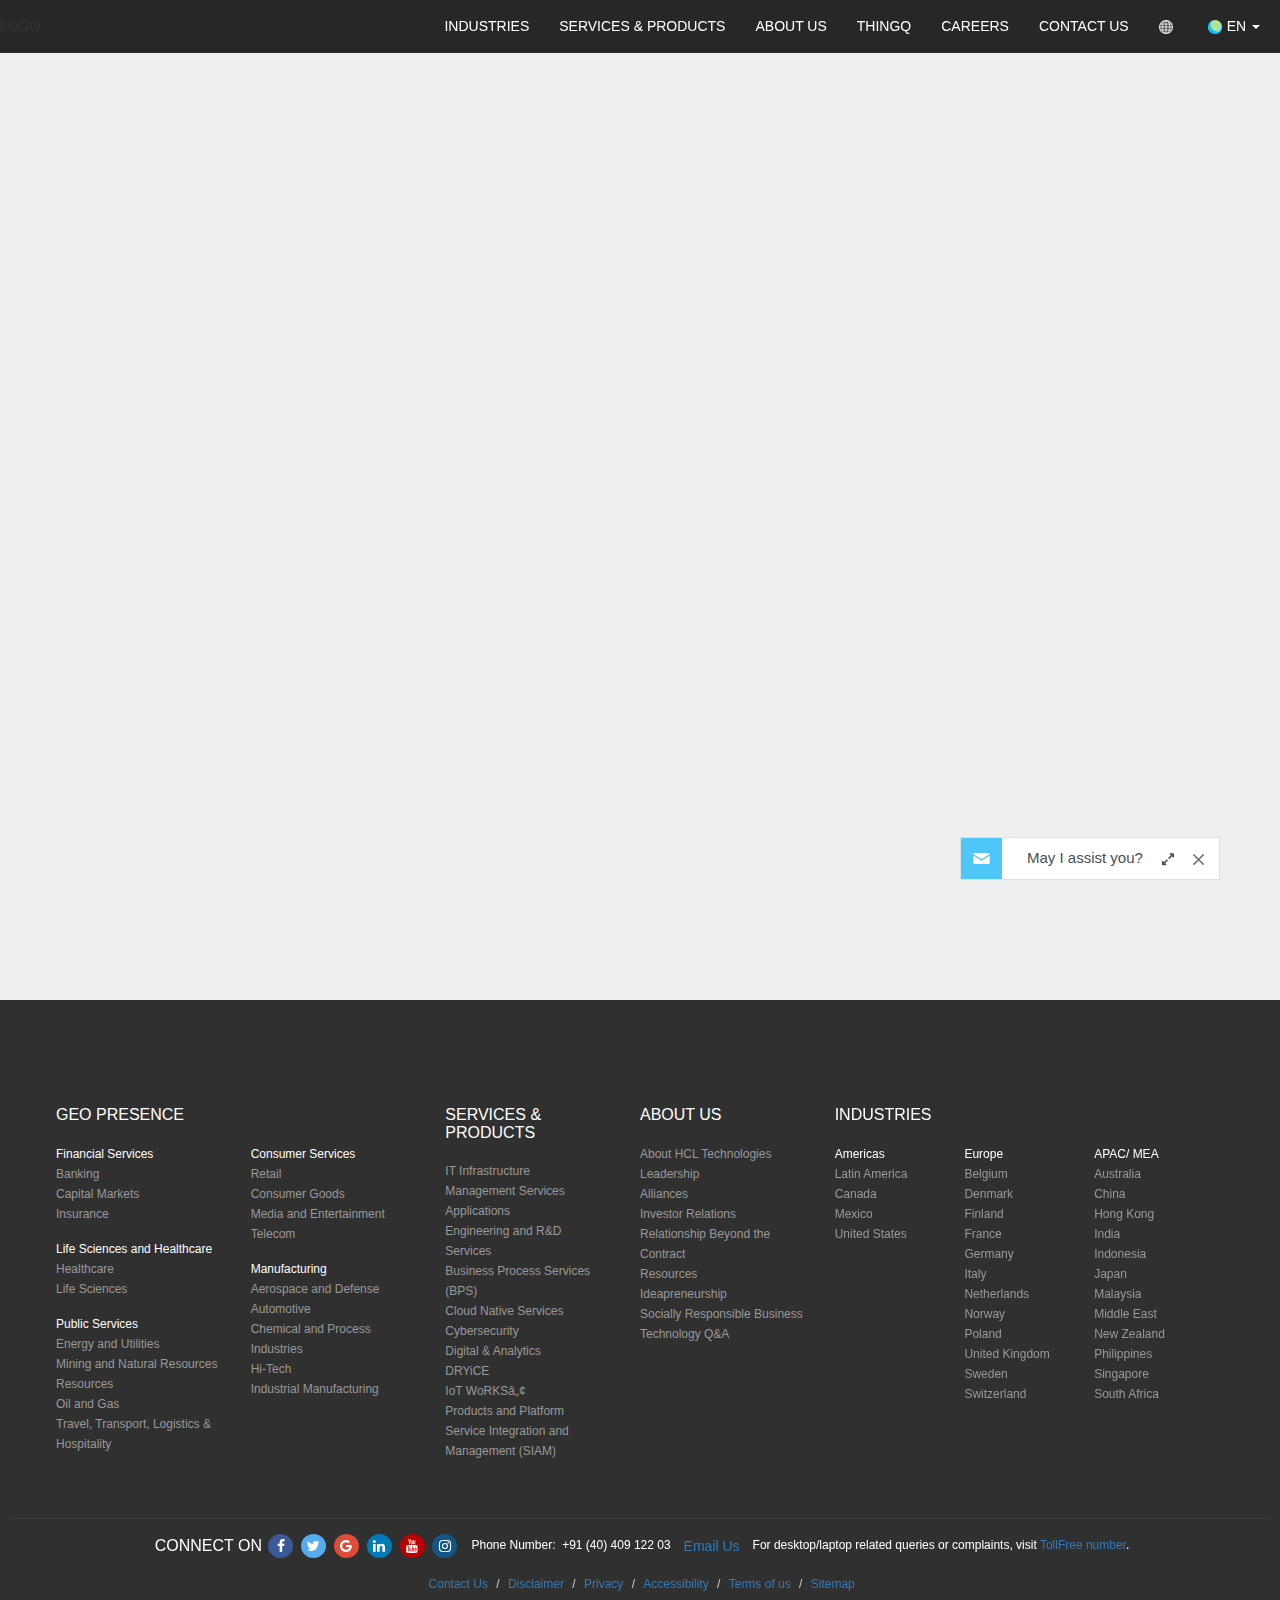
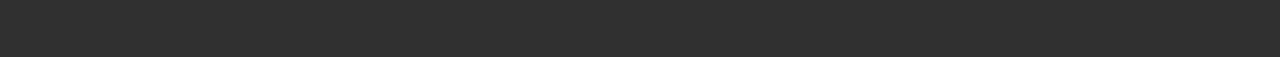
==== commit 5443bca1: "added" ====
--- a/index.html
+++ b/index.html
@@ -10,19 +10,7 @@
   <script src="https://maxcdn.bootstrapcdn.com/bootstrap/3.3.6/js/bootstrap.min.js" charset="utf-8"></script>
   <link rel="stylesheet" href="css/chatbox.css">
   <link href="https://fonts.googleapis.com/icon?family=Material+Icons" rel="stylesheet">
-  <script type="text/javascript">
-    ! function(t, e) {
-      "use strict";
-      var r = function(t) {
-        try {
-          var r = e.head || e.getElementsByTagName("head")[0],
-            a = e.createElement("script");
-          a.setAttribute("type", "text/javascript"), a.setAttribute("src", t), r.appendChild(a)
-        } catch (t) {}
-      };
-      t.CollectId = "5aa1409e3256d7b631022506", r("https://s3.amazonaws.com/collectchat/launcher.js")
-    }(window, document);
-  </script>
+
   <!-- <script src="index.js"></script> -->
 </head>
 
@@ -96,12 +84,12 @@
 
         <div class="dropdown-item">
           <div class="main-item">
-              <a href="career.html">
+            <a href="career.html">
             <span>CAREERS</span>
           </a>
           </div>
         </div>
-        <div class="dropdown-item" >
+        <div class="dropdown-item">
           <div class="main-item">
             <a href="campus.html">
             <span>CONTACT US</span>
@@ -115,157 +103,254 @@
                 <ul class="small">
                   <li class="argentina" role="menuitem">
                     <a href="imgs/sprite-flag.png" title="Argentina">&nbsp;Argentina</a>
-                  </li>
-                  <li class="brazil" role="menuitem">
-                    <a href="imgs/sprite-flag.png" title="Brazil">&nbsp;Brazil</a>
-                  </li>
-                  <li class="canada" role="menuitem">
-                    <a href="imgs/sprite-flag.png" title="Canada">&nbsp;Canada</a>
-                  </li>
-                  <li class="costa-rica" role="menuitem">
-                    <a href="imgs/sprite-flag.png" title="Costa Rica">Costa Rica</a>
-                  </li>
-                  <li class="el-salvador" role="menuitem">
-                    <a href="imgs/sprite-flag.png" title="El Salvador">El Salvador</a>
-                  </li>
-                  <li class="mexico" role="menuitem">
-                    <a href="imgs/sprite-flag.png" title="Mexico">Mexico</a>
-                  </li>
-                  <li class="united-states" role="menuitem">
-                    <a href="/" title="United States">United States</a>
-                  </li>
-                </ul>
-              </div>
-              <div class="column">
-                <a href="#">Insurance</a>
-                <a href="#">Life Sciences</a>
-                <a href="#">Manufacturing Industries</a>
-                <a href="#">Media and Entertainment</a>
-                <a href="#">Mining and Natural Resources</a>
-                <a href="#">oil and Gas</a>
-                <a href="#">Retail</a>
-                <a href="#">Telecom</a>
-                <a href="#">Travel,Transport,Logistics&Hospitality</a>
-              </div>
-            </div>
-          </div>
-        </div>
-        <div class="dropdown-item" >
-          <div class="main-item" >
-            <span class="fi-globe"><img class="glob"src="imgs/earth-globe.png"><span class="language">EN <span class="caret"></span></span>
-            </span>
-            <div class="dropdown-content">
-              <div class="column lang-col">
-                <ul class="small">
-                  <li class="EN set-language" role="menuitem">
-                    <a href="#" title="English">&nbsp;English</a>
-                  </li>
-                  <li class="HI set-language " role="menuitem">
-                    <a href="#" title="हिंदी"> &nbsp;हिंदी</a>
-                  </li>
-                  <li class="MR set-language" role="menuitem">
-                    <a href="#" title="मराठी"> &nbsp;मराठी</a>
-                  </li>
-                  <li class="BN set-language" role="menuitem">
-                    <a href="#" title="বাঙালি">বাঙালি</a>
-                  </li>
-                  <li class="PN set-language" role="menuitem">
-                    <a href="#" title="ਪੰਜਾਬੀ">ਪੰਜਾਬੀ</a>
-                  </li>
-                  <li class="GU set-language" role="menuitem">
-                    <a href="#" title="ગુજરાતી">ગુજરાતી</a>
-                  </li>
-                  <li class="OR set-language" role="menuitem">
-                    <a href="#" title="ଓଡ଼ିଆ">ଓଡ଼ିଆ</a>
-                  </li>
-                </ul>
-              </div>
-              <div class="column">
-                <ul class="small-language">
-                  <li class="TA set-language" role="menuitem">
-                    <a href="#" title="தமிழ்">&nbsp;தமிழ்</a>
-                  </li>
-                  <li class="TE set-language" role="menuitem">
-                    <a href="#" title="తెలుగు">&nbsp;తెలుగు</a>
-                  </li>
-                  <li class="KN set-language" role="menuitem">
-                    <a href="#" title="ಕನ್ನಡ">&nbsp; ಕನ್ನಡ</a>
-                  </li>
-                  <li class="ML set-language" role="menuitem">
-                    <a href="#" title="മലയാളം">മലയാളം</a>
-                  </li>
-                  <li class="ES set-language" role="menuitem">
-                    <a href="#" title="Español">Español</a>
-                  </li>
-                  <li class="KO set-language" role="menuitem">
-                    <a href="#" title="조선말">조선말</a>
-                  </li>
-                  <li class="AR set-language" role="menuitem">
-                    <a href="#" title="عربى">عربى</a>
-                  </li>
-                </ul>
-              </div>
-              <div class="column lang-col">
-                <ul class="small">
-                  <li class="JA set-language" role="menuitem">
-                    <a href="#" title="日本語">&nbsp;日本語</a>
-                  </li>
-                  <li class="FR set-language" role="menuitem">
-                    <a href="#" title="Français"> &nbsp;Français</a>
-                  </li>
-                  <li class="DE set-language" role="menuitem">
-                    <a href="#" title="Deutsch"> &nbsp;Deutsch</a>
-                  </li>
-                  <li class="RU set-language" role="menuitem">
-                    <a href="#" title="Русский">Русский</a>
-                  </li>
-                  <li class="PT set-language" role="menuitem">
-                    <a href="#" title="Português">Português</a>
-                  </li>
-                  <li class="ZH set-language" role="menuitem">
-                    <a href="#" title="中文">中文</a>
-                  </li>
-                </ul>
-              </div>
-            </div>
-          </div>
-        </div>
+            </li>
+            <li class="brazil" role="menuitem">
+              <a href="imgs/sprite-flag.png" title="Brazil">&nbsp;Brazil</a>
+            </li>
+            <li class="canada" role="menuitem">
+              <a href="imgs/sprite-flag.png" title="Canada">&nbsp;Canada</a>
+            </li>
+            <li class="costa-rica" role="menuitem">
+              <a href="imgs/sprite-flag.png" title="Costa Rica">Costa Rica</a>
+            </li>
+            <li class="el-salvador" role="menuitem">
+              <a href="imgs/sprite-flag.png" title="El Salvador">El Salvador</a>
+            </li>
+            <li class="mexico" role="menuitem">
+              <a href="imgs/sprite-flag.png" title="Mexico">Mexico</a>
+            </li>
+            <li class="united-states" role="menuitem">
+              <a href="/" title="United States">United States</a>
+            </li>
+            </ul>
+          </div>
+          <div class="column">
+            <a href="#">Insurance</a>
+            <a href="#">Life Sciences</a>
+            <a href="#">Manufacturing Industries</a>
+            <a href="#">Media and Entertainment</a>
+            <a href="#">Mining and Natural Resources</a>
+            <a href="#">oil and Gas</a>
+            <a href="#">Retail</a>
+            <a href="#">Telecom</a>
+            <a href="#">Travel,Transport,Logistics&Hospitality</a>
+          </div>
+        </div>
+      </div>
+      </div>
+      <div class="dropdown-item">
+        <div class="main-item">
+          <span class="fi-globe"><img class="glob"src="imgs/earth-globe.png"><span class="language">EN <span class="caret"></span></span>
+          </span>
+          <div class="dropdown-content">
+            <div class="column lang-col">
+              <ul class="small">
+                <li class="EN set-language" role="menuitem">
+                  <a href="#" title="English">&nbsp;English</a>
+                </li>
+                <li class="HI set-language " role="menuitem">
+                  <a href="#" title="हिंदी"> &nbsp;हिंदी</a>
+                </li>
+                <li class="MR set-language" role="menuitem">
+                  <a href="#" title="मराठी"> &nbsp;मराठी</a>
+                </li>
+                <li class="BN set-language" role="menuitem">
+                  <a href="#" title="বাঙালি">বাঙালি</a>
+                </li>
+                <li class="PN set-language" role="menuitem">
+                  <a href="#" title="ਪੰਜਾਬੀ">ਪੰਜਾਬੀ</a>
+                </li>
+                <li class="GU set-language" role="menuitem">
+                  <a href="#" title="ગુજરાતી">ગુજરાતી</a>
+                </li>
+                <li class="OR set-language" role="menuitem">
+                  <a href="#" title="ଓଡ଼ିଆ">ଓଡ଼ିଆ</a>
+                </li>
+              </ul>
+            </div>
+            <div class="column">
+              <ul class="small-language">
+                <li class="TA set-language" role="menuitem">
+                  <a href="#" title="தமிழ்">&nbsp;தமிழ்</a>
+                </li>
+                <li class="TE set-language" role="menuitem">
+                  <a href="#" title="తెలుగు">&nbsp;తెలుగు</a>
+                </li>
+                <li class="KN set-language" role="menuitem">
+                  <a href="#" title="ಕನ್ನಡ">&nbsp; ಕನ್ನಡ</a>
+                </li>
+                <li class="ML set-language" role="menuitem">
+                  <a href="#" title="മലയാളം">മലയാളം</a>
+                </li>
+                <li class="ES set-language" role="menuitem">
+                  <a href="#" title="Español">Español</a>
+                </li>
+                <li class="KO set-language" role="menuitem">
+                  <a href="#" title="조선말">조선말</a>
+                </li>
+                <li class="AR set-language" role="menuitem">
+                  <a href="#" title="عربى">عربى</a>
+                </li>
+              </ul>
+            </div>
+            <div class="column lang-col">
+              <ul class="small">
+                <li class="JA set-language" role="menuitem">
+                  <a href="#" title="日本語">&nbsp;日本語</a>
+                </li>
+                <li class="FR set-language" role="menuitem">
+                  <a href="#" title="Français"> &nbsp;Français</a>
+                </li>
+                <li class="DE set-language" role="menuitem">
+                  <a href="#" title="Deutsch"> &nbsp;Deutsch</a>
+                </li>
+                <li class="RU set-language" role="menuitem">
+                  <a href="#" title="Русский">Русский</a>
+                </li>
+                <li class="PT set-language" role="menuitem">
+                  <a href="#" title="Português">Português</a>
+                </li>
+                <li class="ZH set-language" role="menuitem">
+                  <a href="#" title="中文">中文</a>
+                </li>
+              </ul>
+            </div>
+          </div>
+        </div>
+      </div>
       </div>
     </nav>
   </header>
   <div style="height: 1000px;">
     <div id="body">
-      <!-- <div id="chat-circle" class="btn btn-raised">
-        <div id="chat-overlay"></div>
-        <div class="button"><img class="img-flot" src="imgs/chat-icon-dots.svg" alt=""></div>
-      </div> -->
-
-      <!-- <div class="chat-box">
-        <div class="chat-box-header">
-          ChatBox
-          <span class="chat-box-toggle"><img class="img1" src="./imgs/close.png" alt="close"></span>
-        </div>
-        <div class="chat-box-body">
-          <div class="chat-box-overlay">
-
-          </div>
-          <div class="chat-logs">
-
-          </div>
-          chat-log
-        </div>
-        <div class="chat-input">
-          <form>
-            <input type="text" id="chat-input" placeholder="Send a message..." />
-            <button type="button" class="chat-submit" id="chat-submit"><img src="./imgs/send1.png" alt="send"></button>
-          </form>
-        </div>
-      </div>  -->
-
-
+      <div id="chat-circle" class="btn btn-raised">
+        <div class="tile_mayihelpu" runat="server" id="tile_MIHU" style="display: block;">
+          <img src="./imgs/icon_mail.png" class="icon_mail">
+          <span>May I assist you?</span>
+          <div class="mihu_iconsCont">
+            <img src="./imgs/maximize_mihu.png" class="maximize_tile" id="mihu_maximize_popup">
+            <img src="./imgs/close_mihu.png" class="close_mihu_tile" id="close_mihu_tile">
+          </div>
+        </div>
+        <!-- <div id="chat-overlay"></div>
+        <div class="button"><img class="img-flot" src="imgs/chat-icon-dots.svg" alt=""></div> -->
+      </div>
+
+      <div class="chat-box">
+        <div class="chatbox1">
+          <div class="chat-box-header">
+            <span class="cons-head">Conversations<span>
+              <span class="chat-box-toggle"><img class="img1" src="./imgs/close.png" alt="close"></span>
+            </div>
+            <div class="chat-box-body">
+              <div class="chat-box-overlay">
+
+              </div>
+              <div class="chat-logs">
+                <div class="chat-per">
+                  <div class="fl1">
+                    <span class="msg-avatar">
+                      <img src="https://image.crisp.im/avatar/operator/196af8cc-f6ad-4ef7-afd1-c45d5231387c/240/?1483361727745" class="img-per">
+                    </span>
+                    <div class="mar-20">
+                      <span class="gray-text span-jan-1">Janhavi</span><br>
+                      <span>
+                        <span class="gray-text span-support-1">You:</span> Thanks you for support</span>
+                      </div>
+                      <div class="lft-time">
+                        <span class="gray-text span-jst-now-1">Just Now</span>
+                        <span>
+                          <img src="./imgs/s-chat-icon.png" class="img-chat gray-text img-1" />
+                        </span>
+                      </div>
+                    </div>
+                  </div>
+                  <div class="chat-per">
+                    <div class="fl1">
+                      <span class="msg-avatar">
+                        <img src="https://image.crisp.im/avatar/operator/196af8cc-f6ad-4ef7-afd1-c45d5231387c/240/?1483361727745" class="img-per">
+                      </span>
+                      <div class="mar-20">
+                        <span class="gray-text span-jan-2">Janhavi</span><br>
+                        <span>
+                          <span class="gray-text span-support-1">You:</span> Thanks you for support</span>
+                        </div>
+                        <div class="lft-time">
+                          <span class="gray-text span-jst-now-1">Just Now</span>
+                          <span>
+                            <img src="./imgs/s-chat-icon.png" class="img-chat gray-text img-2" />
+                          </span>
+                        </div>
+                      </div>
+                    </div>
+                  </div>
+
+                  <div class="row row-conversation">
+                    <button type="button" class="btn conversations-btn"><img src="./imgs/note-interface-symbol (1).png" class="cons-img" /><span class="new-con"> New Conversation</span></button>
+                  </div>
+
+                </div>
+                <div class="chat-input">
+                  <form>
+                    <input type="text" id="chat-input" placeholder="Send a message..." />
+                    <button type="button" class="chat-submit" id="chat-submit"><img src="./imgs/send1.png" alt="send"></button>
+                  </form>
+                </div>
+        </div>
+        <div class="chatbox2" style="display:none">
+          <div class="chat-box-header2">
+            <span class="cons-head">IBM Cloud</span>
+              <span class="chat-box-toggle"><img class="img11" src="./imgs/close.png" alt="close"></span>
+              <div class="row img-icons-in">
+                <span class="msg-avatar">
+                  <img src="https://image.crisp.im/avatar/operator/196af8cc-f6ad-4ef7-afd1-c45d5231387c/240/?1483361727745" class="img-per">
+                </span>
+                <span class="msg-avatar">
+                  <img src="https://image.crisp.im/avatar/operator/196af8cc-f6ad-4ef7-afd1-c45d5231387c/240/?1483361727745" class="img-per">
+                </span>
+                <span class="msg-avatar">
+                  <img src="https://image.crisp.im/avatar/operator/196af8cc-f6ad-4ef7-afd1-c45d5231387c/240/?1483361727745" class="img-per">
+                </span>
+              </div>
+              <div class="row img-text-down">
+                <span class="img-text">Kellin</span>
+                <span class="img-text1">Joseph</span>
+                <span class="img-text2">Ewan</span>
+              </div>
+              <div class="row ask-mark-text">
+                <span class="ask-mark">Ask us anything. we're here to help!</span>
+
+              </div>
+              <div class="row ask-mark-text2">
+                <span class="ask-mark">Typically replies in a few  hours</span>
+
+              </div>
+            </div>
+
+            <div class="chat-box-body">
+              <div class="chat-box-overlay">
+
+              </div>
+              <div class="chat-logs2">
+
+                  </div>
+
+
+                </div>
+                <div class="chat-input">
+                  <form>
+                    <input type="text" id="chat-input" placeholder="Send a message..." />
+
+                  </form>
+                </div>
+        </div>
+      </div>
+
+      <button onclick="topFunction()" id="myBtn" title="Go to top"><img src="./imgs/up-arrow.png" class="up-arrow"></button>
 
 
     </div>
+
   </div>
   <footer>
     <div class="footer row">
@@ -569,12 +654,11 @@
     });
     $('#enquiry').dropdown();
 
-    $(".set-language").unbind().click(function(){
+    $(".set-language").unbind().click(function() {
       var classtext = $(this).attr('class')
-      var text  = classtext.slice(0,2)
-        $(".language").html(text);
+      var text = classtext.slice(0, 2)
+      $(".language").html(text);
     });
-
   </script>
   <script type="text/javascript">
     $(function() {
@@ -585,42 +669,42 @@
         if (msg.trim() == '') {
           return false;
         }
-        generate_message(msg, 'self');
-        var buttons = [{
-            name: 'Existing User',
-            value: 'existing'
-          },
-          {
-            name: 'New User',
-            value: 'new'
-          }
-        ];
+        // generate_message(msg, 'self');
+        // var buttons = [{
+        //     name: 'Existing User',
+        //     value: 'existing'
+        //   },
+        //   {
+        //     name: 'New User',
+        //     value: 'new'
+        //   }
+        // ];
         setTimeout(function() {
           generate_message(msg, 'user');
         }, 1000)
 
       })
 
-      function generate_message(msg, type) {
-        INDEX++;
-        var str = "";
-        str += "<div id='cm-msg-" + INDEX + "' class=\"chat-msg " + type + "\">";
-        str += "          <span class=\"msg-avatar\">";
-        str += "            <img src=\"https:\/\/image.crisp.im\/avatar\/operator\/196af8cc-f6ad-4ef7-afd1-c45d5231387c\/240\/?1483361727745\">";
-        str += "          <\/span>";
-        str += "          <div class=\"cm-msg-text\">";
-        str += msg;
-        str += "          <\/div>";
-        str += "        <\/div>";
-        $(".chat-logs").append(str);
-        $("#cm-msg-" + INDEX).hide().fadeIn(300);
-        if (type == 'self') {
-          $("#chat-input").val('');
-        }
-        $(".chat-logs").stop().animate({
-          scrollTop: $(".chat-logs")[0].scrollHeight
-        }, 1000);
-      }
+      // function generate_message(msg, type) {
+      //   INDEX++;
+      //   var str = "";
+      //   str += "<div id='cm-msg-" + INDEX + "' class=\"chat-msg " + type + "\">";
+      //   str += "          <span class=\"msg-avatar\">";
+      //   str += "            <img src=\"https:\/\/image.crisp.im\/avatar\/operator\/196af8cc-f6ad-4ef7-afd1-c45d5231387c\/240\/?1483361727745\">";
+      //   str += "          <\/span>";
+      //   str += "          <div class=\"cm-msg-text\">";
+      //   str += msg;
+      //   str += "          <\/div>";
+      //   str += "        <\/div>";
+      //   $(".chat-logs").append(str);
+      //   $("#cm-msg-" + INDEX).hide().fadeIn(300);
+      //   if (type == 'self') {
+      //     $("#chat-input").val('');
+      //   }
+      //   $(".chat-logs").stop().animate({
+      //     scrollTop: $(".chat-logs")[0].scrollHeight
+      //   }, 1000);
+      // }
 
       function generate_button_message(msg, buttons) {
         /* Buttons should be object array
@@ -678,8 +762,32 @@
         $(".chat-box").toggle('scale');
       })
     })
-    $('#collect-chat-launcher-container').click(function () {
-      $('#collect-chat-powered-by').css('display','none');
+    $('#collect-chat-launcher-container').click(function() {
+      $('#collect-chat-powered-by').css('display', 'none');
     })
+
+
+
+    window.onscroll = function() {scrollFunction()};
+
+    function scrollFunction() {
+        if (document.body.scrollTop > 20 || document.documentElement.scrollTop > 20) {
+            document.getElementById("myBtn").style.display = "block";
+        } else {
+            document.getElementById("myBtn").style.display = "none";
+        }
+    }
+
+    // When the user clicks on the button, scroll to the top of the document
+    function topFunction() {
+        document.body.scrollTop = 0;
+        document.documentElement.scrollTop = 0;
+    }
+    $(".conversations-btn").click(function() {
+      $('.chatbox1').slideUp();
+      $('.chatbox2').slideDown();
+    console.log('click');
+    })
+
   </script>
 </body>
--- a/css/main.css
+++ b/css/main.css
@@ -73,7 +73,7 @@
   text-align: left;
   padding: 25px 25px 15px;
   border-bottom: 5px solid #0066B3;
-  left: -302px;
+  left: -414px;
   ;
 }
 
@@ -87,8 +87,6 @@
 .dropdown-item:hover {
   background: #f5f5f5;
 }
-
-
 
 .dropdown-item:hover .main-item span {
   color: orange;
@@ -189,8 +187,6 @@
   text-transform: uppercase;
 }
 
-
-
 .footer-connect-links {
   font-size: 12px;
   padding-left: 12px;
@@ -238,8 +234,6 @@
   display: flex;
   justify-content: center;
 }
-
-
 
 .crumb {
   padding: 8px 15px;
@@ -440,7 +434,8 @@
   position: absolute;
   z-index: 99999999;
   opacity: 1 !important;
-  padding: 0px 5px;;
+  padding: 0px 5px;
+  ;
   background: #fff;
   border-radius: 50%;
   margin-top: 7px;
@@ -448,10 +443,9 @@
 
 .modal-content:before {
   font-weight: bold;
-    background-image: url('[data-uri]');
-    opacity: 0.2;
-}
-
+  background-image: url('[data-uri]');
+  opacity: 0.2;
+}
 
 .login {
   padding: 6px 20px;
@@ -469,7 +463,6 @@
   color: #aaa;
 }
 
-
 #email-us-modal textarea {
   color: #000 !important;
 }
@@ -493,7 +486,6 @@
   transition: position 4s;
 }
 
-
 .modal-heading {
   text-align: center;
   color: #000;
@@ -504,35 +496,214 @@
   font-size: 25px;
   border-bottom: 1px solid #eee;
 }
-@media (min-width: 768px){
-  .padding-adj{
-    padding: 5px  50px !important;
+
+@media (min-width: 768px) {
+  .padding-adj {
+    padding: 5px 50px !important;
   }
 }
-#position1{
+
+#position1 {
   position: relative !important;
 }
-.input-group-addon{
-      padding: 2px 12px !important;
-      background-color: #337ab7 !important;
-
-}
-.input-group-addon i{
-  color:#fff !important;
-}
-input{
+
+.input-group-addon {
+  padding: 2px 12px !important;
+  background-color: #337ab7 !important;
+}
+
+.input-group-addon i {
+  color: #fff !important;
+}
+
+input {
   height: 40px !important;
 }
-select{
+
+select {
   height: 40px !important;
 }
-.modal-heading{
+
+.modal-heading {
   background: #337ab7;
-  color:#fff;
-}
-#adj-pan{
+  color: #fff;
+}
+
+#adj-pan {
   left: 0;
 }
-#collect-chat-powered-by{
+
+#collect-chat-powered-by {
   display: none !important;
 }
+
+.lang-col {
+  min-width: 160px;
+
+}
+
+.chat-per {
+  display: flex;
+  align-items: center;
+  justify-content: center;
+  height: 100px;
+  border-bottom: 2px solid #eee;
+}
+
+.msg-avatar {
+  display: inline-flex;
+}
+.img-per{
+  height: 40px;
+border-radius: 50%;
+margin: 10px;
+}
+.fl1 {
+  flex: 1;
+  display: flex;
+  align-items: center;
+  text-align: left;
+  padding: 5px;
+}
+.mar-20{
+    margin: 0 15px;
+    font-size: 12px;
+}
+.gray-text{
+  color: #aaa;
+font-size: 10px;
+}
+
+.img-chat{
+  height: 15px;
+  margin-left: 30px;
+
+}
+.lft-time{
+      flex: 1;
+          margin-left: 35px;
+}
+.chat-box-body{
+  background: #fff;
+}
+.cons-head{
+  font-size: 13px;
+}
+.cons-head-br{
+  font-size: 6px;
+}
+
+
+#myBtn {
+  display: none;
+    position: fixed;
+    bottom: 20px;
+    right: 10px;
+    z-index: 10;
+    font-size: 18px;
+    border: none;
+    outline: none;
+    background-color: #ececec;
+    cursor: pointer;
+    padding: 7px;
+    border-radius: 50%;
+}
+
+
+.up-arrow{
+  height: 25px;
+      padding: 2px;
+}
+
+.tile_mayihelpu, .tile_mayihelpu_mobile {
+    width: 260px;
+    line-height: 40px;
+    position: fixed;
+    right: 60px;
+    bottom: 20px;
+    background: #fff;
+    border: 1px solid #dee0e3;
+    z-index: 999999;
+    color: #475055;
+    font-size: 15px;
+}
+.icon_mail {
+  float: left;
+background-color: #4fc6f8;
+height: 41px;
+padding: 7px;
+}
+.tile_mayihelpu span, .tile_mayihelpu_mobile span {
+    float: left;
+    padding: 0 0 0 25px;
+}
+.mihu_iconsCont {
+    float: right;
+}
+.mihu_iconsCont img {
+    cursor: pointer;
+    padding: 0 15px 0 0;
+}
+.row-conversation{
+  display: flex;
+  justify-content: center;
+  padding-bottom: 5px;
+}
+.conversations-btn{
+  width: 137px;
+  border-radius: 50px!important;
+  color: #f7f4f4;
+  background-color: #7d93a2;
+  padding-bottom: 10px!important;
+}
+.cons-img{
+      height: 12px;
+      float: left;
+      margin-top: 5px;
+    padding-left: 10px;
+}
+.btn:hover{
+  color: #fff !important;
+}
+.new-con{
+  font-size: 10px;
+}
+.img-text{
+  float: left;
+    margin-left: 95px;
+}
+.img-text1{
+  float: left;
+    margin-left: 41px;
+}
+.img-text2{
+  float: left;
+    margin-left: 40px;
+}
+.img-text-down{
+  margin-right: 0px !important;
+    margin-left:0px!important;
+    font-size: 10px;
+}
+
+.ask-mark{
+  font-size: 10px;
+word-spacing: 3px;
+}
+.ask-mark-text{
+  margin-right: 0px !important;
+    margin-left:0px!important;
+    width: 280px;
+
+margin-left: 35px !important;
+box-shadow: 0px 0.2px 0px 0px;
+text-align: center;
+padding-bottom: 20px;
+}
+.ask-mark-text2{
+  margin-right: 0px !important;
+    margin-left:0px!important;
+    padding: 3px;
+    padding-bottom: 10px;
+
+}
--- a/css/chatbox.css
+++ b/css/chatbox.css
@@ -13,17 +13,14 @@
 }
 
 #chat-circle {
-  position: fixed;
-  bottom: 50px;
-  right: 50px;
-  /* background: #5A5EB9; */
-  width: 80px;
-  height: 80px;
-  border-radius: 50%;
-  color: white;
-  padding: 28px;
-  cursor: pointer;
-  /* box-shadow: 0px 3px 16px 0px rgba(0, 0, 0, 0.6), 0 3px 1px -2px rgba(0, 0, 0, 0.2), 0 1px 5px 0 rgba(0, 0, 0, 0.12); */
+    position: fixed;
+    bottom: 20px;
+    right: 90px;
+    width: 45px;
+    height: 42px;
+    border-radius: 50%;
+    color: white;
+    cursor: pointer
 }
 
 .btn#my-btn {
@@ -49,15 +46,15 @@
 
 .chat-box {
   display: none;
-  background: #efefef;
-  position: fixed;
-  right: 30px;
-  bottom: 50px;
-  width: 350px;
-  max-width: 85vw;
-  max-height: 100vh;
-  border-radius: 5px;
-  z-index: 1;
+    background: #efefef;
+    position: fixed;
+    right: 60px;
+    bottom: 22px;
+    width: 350px;
+    max-width: 85vw;
+    max-height: 530px;;
+    border-radius: 5px;
+    z-index: 1;
   /*   box-shadow: 0px 5px 35px 9px #464a92; */
   /* box-shadow: 0px 5px 35px 9px #ccc; */
 }
@@ -66,7 +63,6 @@
   float: right;
   margin-right: 15px;
   cursor: pointer;
-  border-left: 1px solid;
   padding-left: 10px;
 }
 
@@ -165,10 +161,10 @@
 }
 
 .chat-logs {
-  padding: 15px;
   height: 370px;
   overflow-y: scroll;
 }
+
 
 .chat-logs::-webkit-scrollbar-track {
   -webkit-box-shadow: inset 0 0 6px rgba(0, 0, 0, 0.3);
@@ -300,3 +296,29 @@
 .img1{
       width: 14px;
 }
+.chat-box-header2{
+    background: #007bcd;
+    height: 200px;
+    border-top-left-radius: 5px;
+    border-top-right-radius: 5px;
+    color: white;
+    text-align: center;
+    font-size: 20px;
+    font-family: arial;
+    padding-top: 15px;
+}
+.chat-logs2 {
+
+      height: 300px;
+      overflow-y: scroll;
+
+}
+.img11{
+      width: 12px!important;
+        margin-top: 15px;
+}
+.img-icons-in{
+  margin-right: 0px;
+margin-left: 0px;
+padding: 1px;
+}
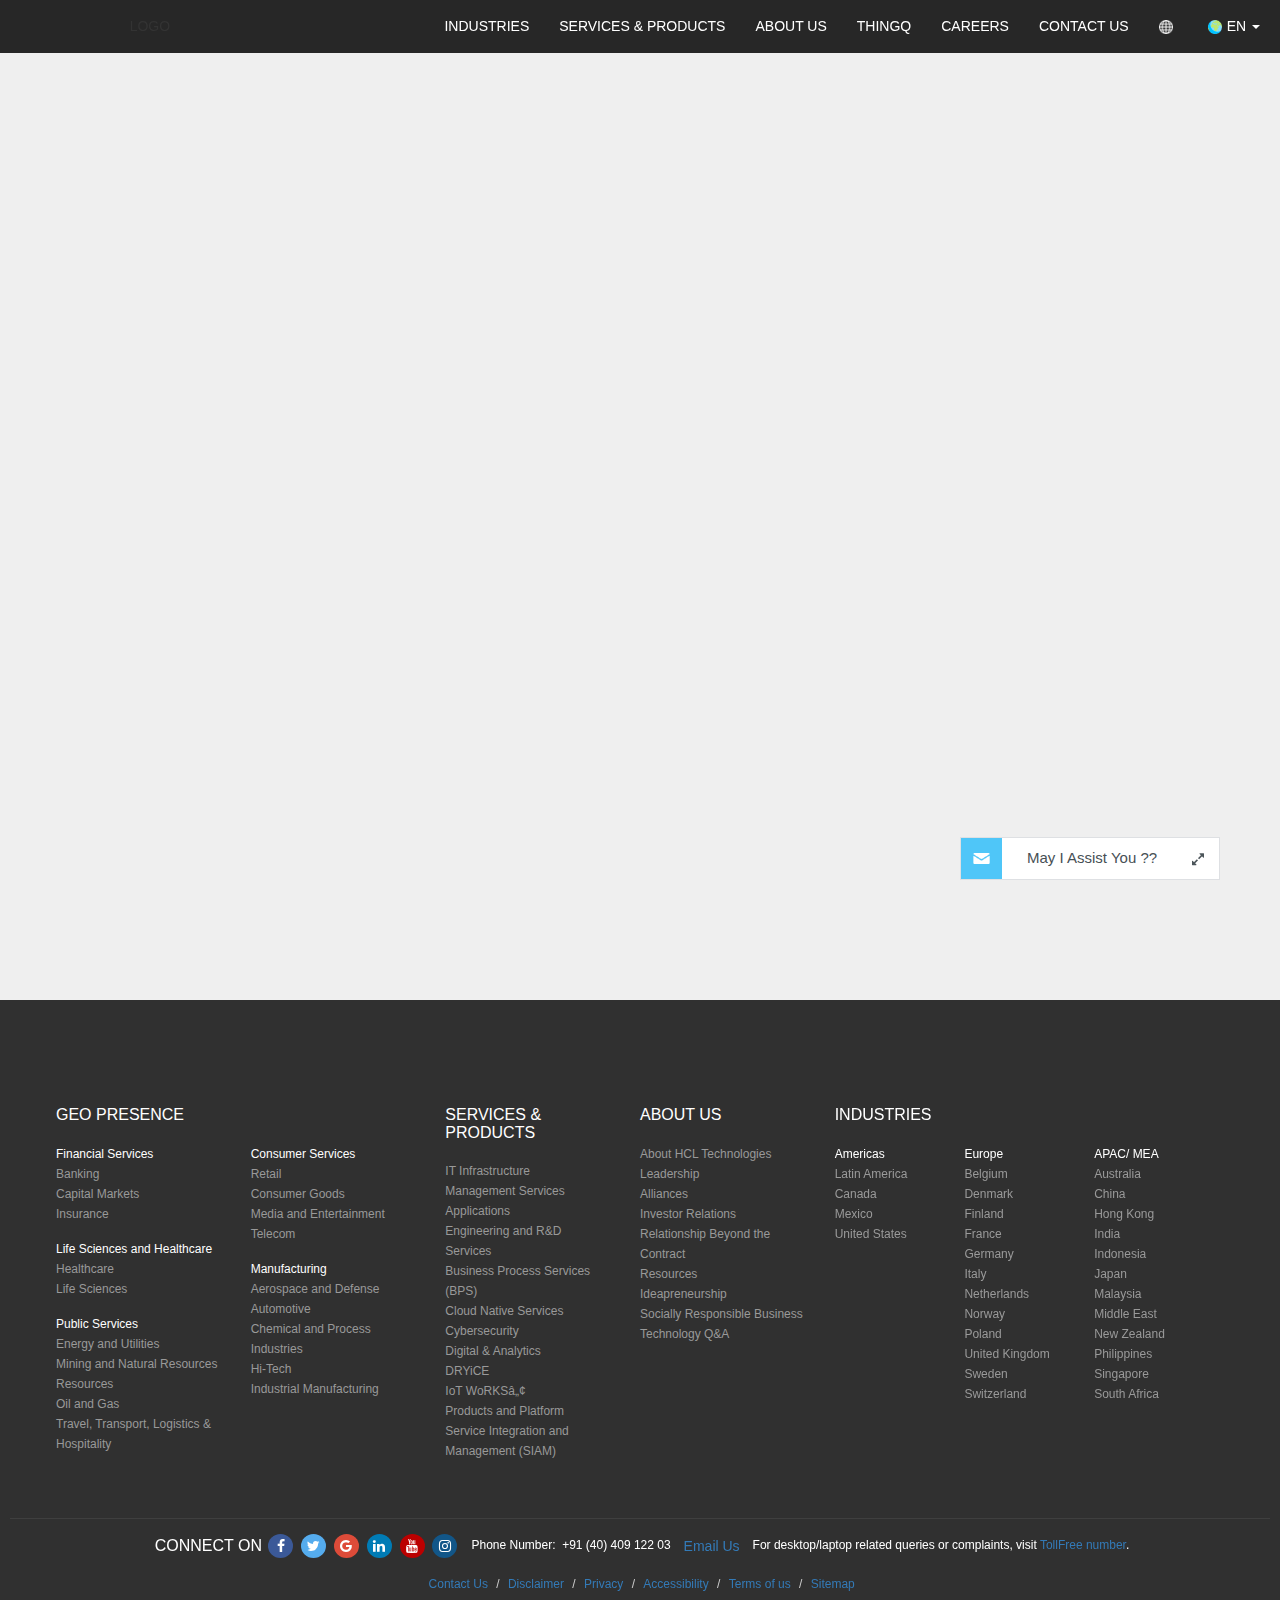
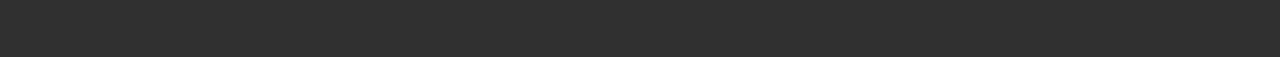
==== commit a7c469a1: "modify" ====
--- a/index.html
+++ b/index.html
@@ -18,6 +18,20 @@
   <header>
 
     <nav class="Native" style="display: flex;">
+      <div class="nav-list">
+        <img src="./imgs/list-icon.png" href="#menu" class="menu-link" />
+        <nav id="menu" role="navigation">
+          <ul class="nav-menu-dd">
+            <li><a href="#">INDUSTRIES</a></li>
+            <li><a href="#">SERVICES & PRODUCTS</a></li>
+            <li><a href="about.html">ABOUT US</a></li>
+            <li><a href="#">THINGQ</a></li>
+            <li><a href="career.html">CAREERS</a></li>
+            <li><a href="#">CONTACT US</a></li>
+          </ul>
+        </nav>
+      </div>
+      </div>
       <div class="app-logo">
         LOGO
       </div>
@@ -226,10 +240,10 @@
       <div id="chat-circle" class="btn btn-raised">
         <div class="tile_mayihelpu" runat="server" id="tile_MIHU" style="display: block;">
           <img src="./imgs/icon_mail.png" class="icon_mail">
-          <span>May I assist you?</span>
+          <span>May I Assist You ??</span>
           <div class="mihu_iconsCont">
             <img src="./imgs/maximize_mihu.png" class="maximize_tile" id="mihu_maximize_popup">
-            <img src="./imgs/close_mihu.png" class="close_mihu_tile" id="close_mihu_tile">
+            <!-- <img src="./imgs/close_mihu.png" class="close_mihu_tile" id="close_mihu_tile"> -->
           </div>
         </div>
         <!-- <div id="chat-overlay"></div>
@@ -239,110 +253,192 @@
       <div class="chat-box">
         <div class="chatbox1">
           <div class="chat-box-header">
-            <span class="cons-head">Conversations<span>
-              <span class="chat-box-toggle"><img class="img1" src="./imgs/close.png" alt="close"></span>
-            </div>
-            <div class="chat-box-body">
-              <div class="chat-box-overlay">
-
-              </div>
-              <div class="chat-logs">
-                <div class="chat-per">
-                  <div class="fl1">
-                    <span class="msg-avatar">
-                      <img src="https://image.crisp.im/avatar/operator/196af8cc-f6ad-4ef7-afd1-c45d5231387c/240/?1483361727745" class="img-per">
+            <div class="">
+              <ul class="ul-list-remove-bullate">
+                <li><span class="cons-head">Conversations</span></li>
+                <li><span class="cons-head-text">with IBM Cloud</span></li>
+              </ul>
+
+            </div>
+            <div class=" chat-box-img-flex">
+              <span class="chat-box-toggle"><img class="chatbox1-close-icon" src="./imgs/close.png" alt="close"></span>
+            </div>
+          </div>
+          <div class="chat-box-body">
+            <div class="chat-box-overlay">
+
+            </div>
+            <div class="chat-logs">
+              <div class="chat-per">
+                <div class="chatbox1-body">
+                  <span class="msg-avatar">
+                      <img src="./imgs/user-img-icon.png" class="img-per">
                     </span>
-                    <div class="mar-20">
-                      <span class="gray-text span-jan-1">Janhavi</span><br>
-                      <span>
+                  <div class="chatbox1-heads-text">
+                    <span class="gray-text span-jan-1">Janhavi</span><br>
+                    <span>
                         <span class="gray-text span-support-1">You:</span> Thanks you for support</span>
-                      </div>
-                      <div class="lft-time">
-                        <span class="gray-text span-jst-now-1">Just Now</span>
-                        <span>
+                  </div>
+                  <div class="lft-time">
+                    <span class="gray-text span-jst-now-1">Just Now</span>
+                    <span>
                           <img src="./imgs/s-chat-icon.png" class="img-chat gray-text img-1" />
                         </span>
-                      </div>
-                    </div>
                   </div>
-                  <div class="chat-per">
-                    <div class="fl1">
-                      <span class="msg-avatar">
-                        <img src="https://image.crisp.im/avatar/operator/196af8cc-f6ad-4ef7-afd1-c45d5231387c/240/?1483361727745" class="img-per">
+                </div>
+              </div>
+              <div class="chat-per">
+                <div class="chatbox1-body">
+                  <span class="msg-avatar">
+                        <img src="./imgs/user-img-icon.png" class="img-per">
                       </span>
-                      <div class="mar-20">
-                        <span class="gray-text span-jan-2">Janhavi</span><br>
-                        <span>
+                  <div class="chatbox1-heads-text">
+                    <span class="gray-text span-jan-2">Janhavi</span><br>
+                    <span>
                           <span class="gray-text span-support-1">You:</span> Thanks you for support</span>
-                        </div>
-                        <div class="lft-time">
-                          <span class="gray-text span-jst-now-1">Just Now</span>
-                          <span>
+                  </div>
+                  <div class="lft-time">
+                    <span class="gray-text span-jst-now-1">Just Now</span>
+                    <span>
                             <img src="./imgs/s-chat-icon.png" class="img-chat gray-text img-2" />
                           </span>
-                        </div>
-                      </div>
-                    </div>
                   </div>
-
-                  <div class="row row-conversation">
-                    <button type="button" class="btn conversations-btn"><img src="./imgs/note-interface-symbol (1).png" class="cons-img" /><span class="new-con"> New Conversation</span></button>
-                  </div>
-
-                </div>
-                <div class="chat-input">
+                </div>
+              </div>
+            </div>
+
+            <div class="row row-conversation">
+              <button type="button" class="btn conversations-btn"><img src="./imgs/note-interface-symbol (1).png" class="cons-img" /><span class="new-con"> New Conversation</span></button>
+            </div>
+
+          </div>
+          <!-- <div class="chat-input">
                   <form>
                     <input type="text" id="chat-input" placeholder="Send a message..." />
                     <button type="button" class="chat-submit" id="chat-submit"><img src="./imgs/send1.png" alt="send"></button>
                   </form>
-                </div>
+                </div> -->
         </div>
         <div class="chatbox2" style="display:none">
           <div class="chat-box-header2">
+            <img id="left-arrow-chatbox2" class="left-icon-chatbox2" src="./imgs/left-arrow.png" alt="">
             <span class="cons-head">IBM Cloud</span>
-              <span class="chat-box-toggle"><img class="img11" src="./imgs/close.png" alt="close"></span>
-              <div class="row img-icons-in">
-                <span class="msg-avatar">
-                  <img src="https://image.crisp.im/avatar/operator/196af8cc-f6ad-4ef7-afd1-c45d5231387c/240/?1483361727745" class="img-per">
+            <span class="chat-box-toggle"><img class="chatbox2-close-icon" src="./imgs/close.png" alt="close"></span>
+            <div class="row img-icons-in">
+              <span class="msg-avatar">
+                  <img src="./imgs/user-img-icon.png" class="img-per">
                 </span>
-                <span class="msg-avatar">
-                  <img src="https://image.crisp.im/avatar/operator/196af8cc-f6ad-4ef7-afd1-c45d5231387c/240/?1483361727745" class="img-per">
+              <span class="msg-avatar">
+                  <img src="./imgs/user-img-icon.png" class="img-per">
                 </span>
-                <span class="msg-avatar">
-                  <img src="https://image.crisp.im/avatar/operator/196af8cc-f6ad-4ef7-afd1-c45d5231387c/240/?1483361727745" class="img-per">
+              <span class="msg-avatar">
+                  <img src="./imgs/user-img-icon.png" class="img-per">
                 </span>
-              </div>
-              <div class="row img-text-down">
-                <span class="img-text">Kellin</span>
-                <span class="img-text1">Joseph</span>
-                <span class="img-text2">Ewan</span>
-              </div>
-              <div class="row ask-mark-text">
-                <span class="ask-mark">Ask us anything. we're here to help!</span>
-
-              </div>
-              <div class="row ask-mark-text2">
-                <span class="ask-mark">Typically replies in a few  hours</span>
-
-              </div>
-            </div>
-
-            <div class="chat-box-body">
-              <div class="chat-box-overlay">
-
-              </div>
-              <div class="chat-logs2">
-
+            </div>
+            <div class="row img-text-down">
+              <span class="img-text">Kellin</span>
+              <span class="img-text1">Joseph</span>
+              <span class="img-text2">Ewan</span>
+            </div>
+            <div class="row ask-mark-text">
+              <span class="ask-mark">Ask us anything. we're here to help!</span>
+
+            </div>
+            <div class="row ask-mark-text2">
+              <span class="ask-mark">Typically replies in a few  hours</span>
+
+            </div>
+          </div>
+
+          <div class="chat-box-body">
+            <div class="chat-box-overlay">
+
+            </div>
+            <div class="chat-logs2">
+              <div class="chat-per2">
+                <div class="intercom-div">
+                  <img class="mi" src="./imgs/intercon-icon.png" alt="">
+                  <span class="intercom">
+                      We run on Intercom
+                    </span>
+                </div>
+              </div>
+            </div>
+
+
+          </div>
+          <div class="chat-input">
+            <form>
+              <div class="input-group">
+                <input type="text" id="chat-input-new" placeholder="Send a message..." />
+                <!-- <input type="text" class="form-control" placeholder="Recipient's username" aria-describedby="basic-addon2"> -->
+                <span class="input-group-addon" id="basic-addon2">
+                  <img id="gif" class="message-icons" src="./imgs/gif.png" alt="">
+                  <!-- <svg viewBox="0 0 29 18"><g fill-rule="evenodd"><path d="M9 1a8 8 0 1 0 0 16h11a8 8 0 1 0 0-16H9zm0-1h11a9 9 0 0 1 0 18H9A9 9 0 0 1 9 0z" fill-rule="nonzero"></path><path d="M6.561 9.337c0-2.277 1.683-3.795 3.773-3.795 1.298 0 2.2.572 2.849 1.375l-.726.451c-.462-.594-1.243-1.012-2.123-1.012-1.606 0-2.827 1.232-2.827 2.981 0 1.738 1.221 2.992 2.827 2.992.88 0 1.606-.429 1.969-.792v-1.496H9.784v-.814h3.432v2.651a3.822 3.822 0 0 1-2.882 1.265c-2.09 0-3.773-1.529-3.773-3.806zM14.701 13V5.663h.913V13h-.913zm2.629 0V5.663h4.807v.814h-3.894v2.365h3.817v.814h-3.817V13h-.913z"></path></g></svg> -->
+                      <img id="smile-icon" class="message-icons" src="./imgs/smile-icon.png" alt="">
+                    <img id="clip-icon" class="message-icons" src="./imgs/clip-icon.png" alt=""></span>
+              </div>
+
+            </form>
+          </div>
+        </div>
+        <div class="chatbox3" style="display:none">
+          <div class="chat-box-header2 chat-id-header">
+
+            <span class="chat-box-toggle"><img class="chatbox2-close-icon close-icon" src="./imgs/close.png" alt="close"></span>
+            <div class="row img-icons-in">
+              <img id="left-arrow" class="left-icon-chatbox" src="./imgs/left-arrow.png" alt="">
+              <span class="msg-avatar chat-img-box-header">
+                  <img src="./imgs/user-img-icon.png" class="img-per chat-id-img-per">
+                  <span class="chat-box-img-text">Janhavi<br /><span>Away</span></span>
+
+              </span>
+            </div>
+            <!-- <div class="row img-text-down">
+
+              </div> -->
+          </div>
+          <div class="chat-box-body">
+            <div class="chat-box-overlay">
+
+            </div>
+            <div class="chat-logs3 chat-id-box">
+              <div class="chat-per2">
+                <div class="chat-box-bodytext">
+                  <div class="inner-chat-box-bodytext">
+                    <img src="./imgs/user-img-icon.png" class="imginbodytext">
+                    <span class="innertext"><strong>Janhavi</strong><span> from IBM Cloud</span></span>
+                    <div class="innerdivtext">
+                      <p>Hi Arpit,</p>
+                      <p>Hope you are making lot of progress on Bluemix!</p>
+                      <p>Did you know we have atalented team of a real humans back here who can help you get up and running? If you are already running, they can even help you run faster!</p>
+                      <p>So if you need any help, what are you waiting for? Shoot us a message!</p>
+                    </div>
                   </div>
-
-
-                </div>
-                <div class="chat-input">
-                  <form>
-                    <input type="text" id="chat-input" placeholder="Send a message..." />
-
-                  </form>
-                </div>
+                </div>
+                <div class="intercom-div">
+                  <img class="mi" src="./imgs/intercon-icon.png" alt="">
+                  <span class="intercom">
+                      We run on Intercom
+                    </span>
+                </div>
+              </div>
+            </div>
+
+
+          </div>
+          <div class="chat-input">
+            <form>
+              <div class="input-group">
+                <input type="text" id="chatbox3-chat-input-new" placeholder="write a reply..." />
+                <!-- <input type="text" class="form-control" placeholder="Recipient's username" aria-describedby="basic-addon2"> -->
+                <span class="input-group-addon" id="basic-addon2">    <img id="gif" class="message-icons" src="./imgs/gif.png" alt="">
+                      <img id="smile-icon" class="message-icons" src="./imgs/smile-icon.png" alt="">
+                    <img id="clip-icon" class="message-icons" src="./imgs/clip-icon.png" alt=""></span>
+              </div>
+
+            </form>
+          </div>
         </div>
       </div>
 
@@ -663,97 +759,182 @@
   <script type="text/javascript">
     $(function() {
       var INDEX = 0;
-      $("#chat-submit").click(function(e) {
-        e.preventDefault();
-        var msg = $("#chat-input").val();
-        if (msg.trim() == '') {
-          return false;
+      $(document).on("keypress", "#chat-input-new", function(e) {
+        if (e.which == 13) {
+          {
+            e.preventDefault();
+            var msg = $("#chat-input-new").val();
+            if (msg.trim() == '') {
+              return false;
+            }
+            generate_message(msg, 'self');
+            var buttons = [{
+                name: 'Existing User',
+                value: 'existing'
+              },
+              {
+                name: 'New User',
+                value: 'new'
+              }
+            ];
+            setTimeout(function() {
+              generate_message(msg, 'user');
+            }, 1000)
+
+          }
         }
-        // generate_message(msg, 'self');
-        // var buttons = [{
-        //     name: 'Existing User',
-        //     value: 'existing'
-        //   },
-        //   {
-        //     name: 'New User',
-        //     value: 'new'
-        //   }
-        // ];
-        setTimeout(function() {
-          generate_message(msg, 'user');
-        }, 1000)
-
-      })
-
-      // function generate_message(msg, type) {
+      });
+      $(document).on("keypress", "#chatbox3-chat-input-new", function(e) {
+        if (e.which == 13) {
+          {
+            e.preventDefault();
+            var msg = $("#chatbox3-chat-input-new").val();
+            if (msg.trim() == '') {
+              return false;
+            }
+            generate_message_chatbox3(msg, 'self');
+            var buttons = [{
+                name: 'Existing User',
+                value: 'existing'
+              },
+              {
+                name: 'New User',
+                value: 'new'
+              }
+            ];
+            setTimeout(function() {
+              generate_message_chatbox3(msg, 'user');
+            }, 1000)
+
+          }
+        }
+      });
+      // $("#chat-input-new").click(function(e) {
+      //   e.preventDefault();
+      //   var msg = $("#chat-input-new").val();
+      //   if (msg.trim() == '') {
+      //     return false;
+      //   }
+      //   generate_message(msg, 'self');
+      //   var buttons = [{
+      //       name: 'Existing User',
+      //       value: 'existing'
+      //     },
+      //     {
+      //       name: 'New User',
+      //       value: 'new'
+      //     }
+      //   ];
+      //   setTimeout(function() {
+      //     generate_message(msg, 'user');
+      //   }, 1000)
+      //
+      // })
+
+      function generate_message(msg, type) {
+        INDEX++;
+        var img = "            <img src=\"https:\/\/image.crisp.im\/avatar\/operator\/196af8cc-f6ad-4ef7-afd1-c45d5231387c\/240\/?1483361727745\">";
+        if (INDEX % 2 == 0) {
+          msg = ".....";
+          img = "            <img src=\".\/imgs\/user-img-icon.png\">";
+        }
+        var str = "";
+        str += "<div id='cm-msg-" + INDEX + "' class=\"chat-msg " + type + "\">";
+        str += "          <span class=\"msg-avatar\">";
+        str += img;
+        str += "          <\/span>";
+        str += "          <div class=\"cm-msg-text\">";
+        str += msg;
+        str += "          <\/div>";
+        str += "        <\/div>";
+        $(".chat-logs2").append(str);
+        $("#cm-msg-" + INDEX).hide().fadeIn(300);
+        // $(".chat-msg:odd").css("padding": "10px 10px 0px 10px" "display": "block" "float": "right");
+        if (type == 'self') {
+          $("#chat-input-new").val('');
+        }
+        $(".chat-logs2").stop().animate({
+          scrollTop: $(".chat-logs2")[0].scrollHeight
+        }, 1000);
+      }
+
+      function generate_message_chatbox3(msg, type) {
+        INDEX++;
+        var img = "            <img src=\"https:\/\/image.crisp.im\/avatar\/operator\/196af8cc-f6ad-4ef7-afd1-c45d5231387c\/240\/?1483361727745\">";
+        if (INDEX % 2 == 0) {
+          msg = ".....";
+          img = "            <img src=\".\/imgs\/user-img-icon.png\">";
+        }
+        var str = "";
+        str += "<div id='cm-msg-" + INDEX + "' class=\"chat-msg " + type + "\">";
+        str += "          <span class=\"msg-avatar\">";
+        str += img;
+        str += "          <\/span>";
+        str += "          <div class=\"cm-msg-text\">";
+        str += msg;
+        str += "          <\/div>";
+        str += "        <\/div>";
+        $(".chat-logs3").append(str);
+        $("#cm-msg-" + INDEX).hide().fadeIn(300);
+        // $(".chat-msg:odd").css("padding": "10px 10px 0px 10px" "display": "block" "float": "right");
+        if (type == 'self') {
+          $("#chatbox3-chat-input-new").val('');
+        }
+        $(".chat-logs3").stop().animate({
+          scrollTop: $(".chat-logs3")[0].scrollHeight
+        }, 1000);
+      }
+
+      // function generate_button_message(msg, buttons) {
+      //   /* Buttons should be object array
+      //     [
+      //       {
+      //         name: 'Existing User',
+      //         value: 'existing'
+      //       },
+      //       {
+      //         name: 'New User',
+      //         value: 'new'
+      //       }
+      //     ]
+      //   */
       //   INDEX++;
+      //   var btn_obj = buttons.map(function(button) {
+      //     return "              <li class=\"button\"><a href=\"javascript:;\" class=\"btn btn-primary chat-btn\" chat-value=\"" + button.value + "\">" + button.name + "<\/a><\/li>";
+      //   }).join('');
       //   var str = "";
-      //   str += "<div id='cm-msg-" + INDEX + "' class=\"chat-msg " + type + "\">";
+      //   str += "<div id='cm-msg-" + INDEX + "' class=\"chat-msg user\">";
       //   str += "          <span class=\"msg-avatar\">";
       //   str += "            <img src=\"https:\/\/image.crisp.im\/avatar\/operator\/196af8cc-f6ad-4ef7-afd1-c45d5231387c\/240\/?1483361727745\">";
       //   str += "          <\/span>";
       //   str += "          <div class=\"cm-msg-text\">";
       //   str += msg;
       //   str += "          <\/div>";
+      //   str += "          <div class=\"cm-msg-button\">";
+      //   str += "            <ul>";
+      //   str += btn_obj;
+      //   str += "            <\/ul>";
+      //   str += "          <\/div>";
       //   str += "        <\/div>";
       //   $(".chat-logs").append(str);
       //   $("#cm-msg-" + INDEX).hide().fadeIn(300);
-      //   if (type == 'self') {
-      //     $("#chat-input").val('');
-      //   }
       //   $(".chat-logs").stop().animate({
       //     scrollTop: $(".chat-logs")[0].scrollHeight
       //   }, 1000);
+      //   $("#chat-input").attr("disabled", true);
       // }
-
-      function generate_button_message(msg, buttons) {
-        /* Buttons should be object array
-          [
-            {
-              name: 'Existing User',
-              value: 'existing'
-            },
-            {
-              name: 'New User',
-              value: 'new'
-            }
-          ]
-        */
-        INDEX++;
-        var btn_obj = buttons.map(function(button) {
-          return "              <li class=\"button\"><a href=\"javascript:;\" class=\"btn btn-primary chat-btn\" chat-value=\"" + button.value + "\">" + button.name + "<\/a><\/li>";
-        }).join('');
-        var str = "";
-        str += "<div id='cm-msg-" + INDEX + "' class=\"chat-msg user\">";
-        str += "          <span class=\"msg-avatar\">";
-        str += "            <img src=\"https:\/\/image.crisp.im\/avatar\/operator\/196af8cc-f6ad-4ef7-afd1-c45d5231387c\/240\/?1483361727745\">";
-        str += "          <\/span>";
-        str += "          <div class=\"cm-msg-text\">";
-        str += msg;
-        str += "          <\/div>";
-        str += "          <div class=\"cm-msg-button\">";
-        str += "            <ul>";
-        str += btn_obj;
-        str += "            <\/ul>";
-        str += "          <\/div>";
-        str += "        <\/div>";
-        $(".chat-logs").append(str);
-        $("#cm-msg-" + INDEX).hide().fadeIn(300);
-        $(".chat-logs").stop().animate({
-          scrollTop: $(".chat-logs")[0].scrollHeight
-        }, 1000);
-        $("#chat-input").attr("disabled", true);
-      }
-
-      $(document).delegate(".chat-btn", "click", function() {
-        var value = $(this).attr("chat-value");
-        var name = $(this).html();
-        $("#chat-input").attr("disabled", false);
-        generate_message(name, 'self');
-      })
+      //
+      // $(document).delegate(".chat-btn", "click", function() {
+      //   var value = $(this).attr("chat-value");
+      //   var name = $(this).html();
+      //   $("#chat-input").attr("disabled", false);
+      //   generate_message(name, 'self');
+      // })
 
       $("#chat-circle").click(function() {
+        console.log('click');
         $("#chat-circle").toggle('scale');
+        console.log("hiiii");
         $(".chat-box").toggle('scale');
       })
 
@@ -768,26 +949,59 @@
 
 
 
-    window.onscroll = function() {scrollFunction()};
+    window.onscroll = function() {
+      scrollFunction()
+    };
 
     function scrollFunction() {
-        if (document.body.scrollTop > 20 || document.documentElement.scrollTop > 20) {
-            document.getElementById("myBtn").style.display = "block";
-        } else {
-            document.getElementById("myBtn").style.display = "none";
-        }
+      if (document.body.scrollTop > 20 || document.documentElement.scrollTop > 20) {
+        document.getElementById("myBtn").style.display = "block";
+      } else {
+        document.getElementById("myBtn").style.display = "none";
+      }
     }
 
     // When the user clicks on the button, scroll to the top of the document
     function topFunction() {
-        document.body.scrollTop = 0;
-        document.documentElement.scrollTop = 0;
+      document.body.scrollTop = 0;
+      document.documentElement.scrollTop = 0;
     }
     $(".conversations-btn").click(function() {
       $('.chatbox1').slideUp();
       $('.chatbox2').slideDown();
-    console.log('click');
+      console.log('click');
     })
-
+    $('.chatbox1-body').click(function() {
+      console.log('click');
+      $('.chatbox1').slideUp();
+      $('.chatbox3').slideDown();
+    })
+    $('#left-arrow').click(function() {
+      console.log('click');
+      $('.chatbox3').slideUp();
+      $('.chatbox1').slideDown();
+    })
+    $('#left-arrow-chatbox2').click(function() {
+      console.log('click');
+      $('.chatbox2').slideUp();
+      $('.chatbox1').slideDown();
+    })
+    // $("#chat-circle").hide();
+    // $("#chat-circle").delay(10000).fadeIn(100);
+    // $("#tile_MIHU").hide();
+    // $("#tile_MIHU").delay(10000).fadeIn(100);
+
+    $(document).ready(function() {
+
+      $('body').addClass('js');
+      var $menu = $('#menu'),
+        $menulink = $('.menu-link');
+
+      $menulink.click(function() {
+        $menulink.toggleClass('active');
+        $menu.toggleClass('active');
+        return false;
+      });
+    });
   </script>
 </body>
--- a/css/main.css
+++ b/css/main.css
@@ -539,7 +539,6 @@
 
 .lang-col {
   min-width: 160px;
-
 }
 
 .chat-per {
@@ -553,157 +552,323 @@
 .msg-avatar {
   display: inline-flex;
 }
-.img-per{
+
+.img-per {
   height: 40px;
-border-radius: 50%;
-margin: 10px;
-}
-.fl1 {
+  border-radius: 50%;
+  margin: 10px;
+}
+
+.chatbox1-body {
   flex: 1;
   display: flex;
   align-items: center;
   text-align: left;
   padding: 5px;
-}
-.mar-20{
-    margin: 0 15px;
-    font-size: 12px;
-}
-.gray-text{
+  cursor: pointer;
+}
+
+.chatbox1-heads-text {
+  margin: 0 15px;
+  font-size: 12px;
+}
+
+.gray-text {
   color: #aaa;
-font-size: 10px;
-}
-
-.img-chat{
+  font-size: 10px;
+}
+
+.img-chat {
   height: 15px;
   margin-left: 30px;
-
-}
-.lft-time{
-      flex: 1;
-          margin-left: 35px;
-}
-.chat-box-body{
+}
+
+.lft-time {
+  flex: 1;
+  margin-left: 35px;
+}
+
+.chat-box-body {
   background: #fff;
 }
-.cons-head{
+
+.cons-head {
   font-size: 13px;
-}
-.cons-head-br{
+  color: #eeeaea;
+}
+
+.cons-head p {
+  font-size: 11px;
+}
+
+.cons-head-br {
   font-size: 6px;
 }
-
 
 #myBtn {
   display: none;
-    position: fixed;
-    bottom: 20px;
-    right: 10px;
-    z-index: 10;
-    font-size: 18px;
-    border: none;
-    outline: none;
-    background-color: #ececec;
-    cursor: pointer;
-    padding: 7px;
-    border-radius: 50%;
-}
-
-
-.up-arrow{
+  position: fixed;
+  bottom: 20px;
+  right: 10px;
+  z-index: 10;
+  font-size: 18px;
+  border: none;
+  outline: none;
+  background-color: #ececec;
+  cursor: pointer;
+  padding: 7px;
+  border-radius: 50%;
+}
+
+.up-arrow {
   height: 25px;
-      padding: 2px;
+  padding: 2px;
 }
 
 .tile_mayihelpu, .tile_mayihelpu_mobile {
-    width: 260px;
-    line-height: 40px;
-    position: fixed;
-    right: 60px;
-    bottom: 20px;
-    background: #fff;
-    border: 1px solid #dee0e3;
-    z-index: 999999;
-    color: #475055;
-    font-size: 15px;
-}
+  width: 260px;
+  line-height: 40px;
+  position: fixed;
+  right: 60px;
+  bottom: 20px;
+  background: #fff;
+  border: 1px solid #dee0e3;
+  z-index: 999999;
+  color: #475055;
+  font-size: 15px;
+}
+
 .icon_mail {
   float: left;
-background-color: #4fc6f8;
-height: 41px;
-padding: 7px;
-}
+  background-color: #4fc6f8;
+  height: 41px;
+  padding: 7px;
+}
+
 .tile_mayihelpu span, .tile_mayihelpu_mobile span {
-    float: left;
-    padding: 0 0 0 25px;
-}
+  float: left;
+  padding: 0 0 0 25px;
+}
+
 .mihu_iconsCont {
-    float: right;
-}
+  float: right;
+}
+
 .mihu_iconsCont img {
-    cursor: pointer;
-    padding: 0 15px 0 0;
-}
-.row-conversation{
+  cursor: pointer;
+  padding: 0 15px 0 0;
+}
+
+.row-conversation {
   display: flex;
   justify-content: center;
   padding-bottom: 5px;
 }
-.conversations-btn{
+
+.conversations-btn {
   width: 137px;
-  border-radius: 50px!important;
+  border-radius: 50px !important;
   color: #f7f4f4;
   background-color: #7d93a2;
-  padding-bottom: 10px!important;
-}
-.cons-img{
-      height: 12px;
-      float: left;
-      margin-top: 5px;
-    padding-left: 10px;
-}
-.btn:hover{
+  padding-bottom: 10px !important;
+  margin-bottom: 15px !important;
+}
+
+.cons-img {
+  height: 12px;
+  float: left;
+  margin-top: 5px;
+  padding-left: 10px;
+}
+
+.btn:hover {
   color: #fff !important;
 }
-.new-con{
+
+.new-con {
   font-size: 10px;
 }
-.img-text{
-  float: left;
-    margin-left: 95px;
-}
-.img-text1{
-  float: left;
-    margin-left: 41px;
-}
-.img-text2{
-  float: left;
-    margin-left: 40px;
-}
-.img-text-down{
+
+.img-text {
+  float: left;
+  margin-left: 95px;
+}
+
+.img-text1 {
+  float: left;
+  margin-left: 41px;
+}
+
+.img-text2 {
+  float: left;
+  margin-left: 40px;
+}
+
+.img-text-down {
   margin-right: 0px !important;
-    margin-left:0px!important;
-    font-size: 10px;
-}
-
-.ask-mark{
+  margin-left: 0px !important;
   font-size: 10px;
-word-spacing: 3px;
-}
-.ask-mark-text{
+}
+
+.ask-mark {
+  font-size: 10px;
+  word-spacing: 3px;
+}
+
+.ask-mark-text {
   margin-right: 0px !important;
-    margin-left:0px!important;
-    width: 280px;
-
-margin-left: 35px !important;
-box-shadow: 0px 0.2px 0px 0px;
-text-align: center;
-padding-bottom: 20px;
-}
-.ask-mark-text2{
+  margin-left: 0px !important;
+  width: 280px;
+  margin-left: 35px !important;
+  box-shadow: 0px 0.2px 0px 0px;
+  text-align: center;
+  padding-bottom: 20px;
+}
+
+.ask-mark-text2 {
   margin-right: 0px !important;
-    margin-left:0px!important;
-    padding: 3px;
-    padding-bottom: 10px;
-
-}
+  margin-left: 0px !important;
+  padding: 3px;
+  padding-bottom: 10px;
+}
+
+.mi {
+  height: 15px;
+}
+
+.intercom-div {
+  bottom: 10px;
+  position: absolute;
+  width: 100%;
+  text-align: center;
+}
+
+.intercom {
+  color: #dad5d5;
+  font-size: 11px;
+}
+
+.input-group-addon {
+  background-color: #ffffff !important;
+  border: 0px !important;
+  padding: 2px 20px !important;
+}
+
+.message-icons {
+  height: 23px;
+}
+
+#chat-input-new {
+  width: 100%;
+  border: 0px;
+  background-color: white;
+  padding-left: 20px;
+  font-size: 12px;
+}
+
+#chatbox3-chat-input-new {
+  width: 100%;
+  border: 0px;
+  background-color: white;
+  padding-left: 20px;
+  font-size: 12px;
+}
+
+#gif {
+  height: 20px;
+  margin-right: 5px;
+}
+
+#smile-icon {
+  height: 16px;
+  margin-right: 5px;
+}
+
+#clip-icon {
+  height: 17px;
+}
+
+.menu-link {
+  height: 30px;
+  margin-left: 10px;
+  margin-top: 10px;
+  float: left;
+}
+
+.nav-menu-dd {
+  list-style-type: none;
+}
+
+a.menu-link {
+  float: right;
+  display: block;
+  padding: 1em;
+}
+
+nav {
+  padding: 0px !important;
+}
+
+nav[role=navigation] {
+  clear: both;
+  -webkit-transition: all 0.3s ease-out;
+  -moz-transition: all 0.3s ease-out;
+  -ms-transition: all 0.3s ease-out;
+  -o-transition: all 0.3s ease-out;
+  transition: all 0.3s ease-out;
+}
+
+.js nav[role=navigation] {
+  overflow: hidden;
+  max-height: 0;
+}
+
+nav[role=navigation].active {
+  max-height: 18em;
+  ;
+}
+
+nav[role=navigation] ul {
+  margin: 0;
+  padding: 0;
+}
+
+nav[role=navigation] li a {
+  display: block;
+  background-color: #272727;
+  color: white;
+  padding: 0px 10px 0px 10px;
+}
+
+@media screen and (max-width: 48.25em) {
+  .menu-links {
+    display: none;
+  }
+
+}
+
+@media screen and (min-width: 48.25em) {
+  #menu {
+    display: none;
+  }
+  .menu-link{
+    display: none;
+  }
+  a.menu-link {
+    display: none;
+  }
+  .js nav[role=navigation] {
+    max-height: none;
+  }
+  nav[role=navigation] ul {
+    margin: 0 0 0 -0.25em;
+    border: 0;
+  }
+  nav[role=navigation] li {
+    display: inline-block;
+    margin: 0 0.25em;
+  }
+  nav[role=navigation] li a {
+    border: 0;
+  }
+}
--- a/css/chatbox.css
+++ b/css/chatbox.css
@@ -13,14 +13,14 @@
 }
 
 #chat-circle {
-    position: fixed;
-    bottom: 20px;
-    right: 90px;
-    width: 45px;
-    height: 42px;
-    border-radius: 50%;
-    color: white;
-    cursor: pointer
+  position: fixed;
+  bottom: 20px;
+  right: 90px;
+  width: 45px;
+  height: 42px;
+  border-radius: 50%;
+  color: white;
+  cursor: pointer
 }
 
 .btn#my-btn {
@@ -46,15 +46,16 @@
 
 .chat-box {
   display: none;
-    background: #efefef;
-    position: fixed;
-    right: 60px;
-    bottom: 22px;
-    width: 350px;
-    max-width: 85vw;
-    max-height: 530px;;
-    border-radius: 5px;
-    z-index: 1;
+  background: #efefef;
+  position: fixed;
+  right: 60px;
+  bottom: 22px;
+  width: 350px;
+  max-width: 85vw;
+  max-height: 530px;
+  ;
+  border-radius: 5px;
+  z-index: 1;
   /*   box-shadow: 0px 5px 35px 9px #464a92; */
   /* box-shadow: 0px 5px 35px 9px #ccc; */
 }
@@ -67,15 +68,16 @@
 }
 
 .chat-box-header {
-  background: #007bcd;
-  height: 60px;
+  background: #3d6fb2;
+  height: 70px;
   border-top-left-radius: 5px;
   border-top-right-radius: 5px;
-  color: white;
+  color: #eeeaea;
   text-align: center;
   font-size: 20px;
   font-family: arial;
-  padding-top: 17px;
+  padding-top: 10px;
+  display: flex;
 }
 
 .chat-box-body {
@@ -162,9 +164,8 @@
 
 .chat-logs {
   height: 370px;
-  overflow-y: scroll;
-}
-
+  /* overflow-y: scroll; */
+}
 
 .chat-logs::-webkit-scrollbar-track {
   -webkit-box-shadow: inset 0 0 6px rgba(0, 0, 0, 0.3);
@@ -187,19 +188,18 @@
 }
 
 .chat-msg.user>.msg-avatar img {
-  width: 45px;
-  height: 45px;
-  border-radius: 50%;
-  float: left;
-  width: 15%;
-}
-
+  height: 35px;
+  border-radius: 50%;
+  float: right;
+  margin-left: 10px;
+}
+.chat-msg.user{
+  display: flex;
+}
 .chat-msg.self>.msg-avatar img {
-  width: 45px;
-  height: 45px;
+  height: 35px;
   border-radius: 50%;
   float: right;
-  width: 15%;
 }
 
 .cm-msg-text {
@@ -218,8 +218,20 @@
   clear: both;
 }
 
+.chat-msg:nth-child(even) {
+  padding: 10px 10px 0px 10px;
+  display: block;
+  float: right;
+}
+
+/* #cm-msg-1{
+   padding: 10px 10px 0px 10px;
+   display: block;
+ float: right;
+ } */
+
 .chat-msg.self>.cm-msg-text {
-  float: right;
+  /* float: right; */
   margin-right: 10px;
   background: #007bcd;
   color: white;
@@ -237,88 +249,203 @@
 }
 
 .chat-msg.self>.cm-msg-text {
-	position: relative;
-	/* background: #88b7d5;
+  position: relative;
+  /* background: #88b7d5;
 	border: 4px solid #c2e1f5; */
 }
+
 .chat-msg.self>.cm-msg-text:after, .chat-msg.self>.cm-msg-text:before {
-	left: 100%;
-	top: 50%;
-	border: solid transparent;
-	content: " ";
-	height: 0;
-	width: 0;
-	position: absolute;
-	pointer-events: none;
+  left: 100%;
+  top: 50%;
+  border: solid transparent;
+  content: " ";
+  height: 0;
+  width: 0;
+  position: absolute;
+  pointer-events: none;
 }
 
 .chat-msg.self>.cm-msg-text:after {
-	border-color: rgba(136, 183, 213, 0);
-	border-left-color: #007bcd;
-	border-width: 6px;
-	margin-top: -5px;
-}
+  border-color: rgba(136, 183, 213, 0);
+  border-left-color: #007bcd;
+  border-width: 6px;
+  margin-top: -5px;
+}
+
 .chat-msg.self>.cm-msg-text:before {
   border-color: rgba(194, 225, 245, 0);
-border-left-color: #007bcd;
-border-width: 10px;
-margin-top: -8px;
-}
-
-
-.chat-msg.user>.cm-msg-text {
-	position: relative;
-
-}
-.chat-msg.user>.cm-msg-text:after, .chat-msg.user>.cm-msg-text:before {
-	right: 100%;
-	top: 50%;
-	border: solid transparent;
-	content: " ";
-	height: 0;
-	width: 0;
-	position: absolute;
-	pointer-events: none;
-}
-
-.chat-msg.user>.cm-msg-text:after {
-	border-color: rgba(136, 183, 213, 0);
-	border-right-color: #fff;
-  border-width: 6px;
-	margin-top: -5px;
-}
-.chat-msg.user>.cm-msg-text:before {
-	border-color: rgba(194, 225, 245, 0);
-	border-right-color: #fff;
+  border-left-color: #007bcd;
   border-width: 10px;
   margin-top: -8px;
 }
-.img1{
-      width: 14px;
-}
-.chat-box-header2{
-    background: #007bcd;
-    height: 200px;
-    border-top-left-radius: 5px;
-    border-top-right-radius: 5px;
+.chat-msg.user>.cm-msg-text:before{
+  border-color: rgba(194, 225, 245, 0);
+  border-left-color: #007bcd;
+  border-width: 10px;
+  margin-top: -8px;
+}
+.chat-msg.user>.cm-msg-text {
+  position: relative;
+  margin-right: 10px;
+    background: #adb0b6;
     color: white;
-    text-align: center;
-    font-size: 20px;
-    font-family: arial;
-    padding-top: 15px;
-}
+}
+
+.chat-msg.user>.cm-msg-text:after{
+  right: 100%;
+  top: 50%;
+  border: solid transparent;
+  content: " ";
+  height: 0;
+  width: 0;
+  position: absolute;
+  pointer-events: none;
+}
+
+.chat-msg.user>.cm-msg-text:after {
+  border-right-color: #adb0b6;
+border-width: 8px;
+margin-top: -8px;
+}
+
+.chat-msg.user>.cm-msg-text:before {
+  border-color: rgba(194, 225, 245, 0);
+  border-right-color: #fff;
+  border-width: 10px;
+  margin-top: -8px;
+}
+
+.chatbox1-close-icon {
+  width: 14px;
+}
+
+.chat-box-header2 {
+  background: #3d6fb2;
+  height: 208px;
+  border-top-left-radius: 5px;
+  border-top-right-radius: 5px;
+  color: white;
+  text-align: center;
+  font-size: 20px;
+  font-family: arial;
+  padding-top: 15px;
+}
+
 .chat-logs2 {
-
-      height: 300px;
-      overflow-y: scroll;
-
-}
-.img11{
-      width: 12px!important;
-        margin-top: 15px;
-}
-.img-icons-in{
+  height: 300px;
+  overflow: auto;
+}
+
+.chatbox2-close-icon {
+  width: 12px !important;
+  margin-top: 15px;
+}
+
+.img-icons-in {
   margin-right: 0px;
-margin-left: 0px;
-padding: 1px;
-}
+  margin-left: 0px;
+  padding: 1px;
+}
+
+.input-group {
+  box-shadow: 0px -6px 12px 0px #efefef;
+}
+
+.chat-id-box {
+  height: 380px;
+  overflow: auto;
+}
+
+.chat-id-header {
+  height: 75px;
+  padding-top: 5px;
+}
+
+.chat-id-img-per {
+  height: 35px;
+  border-radius: 50%;
+  /* margin: 10px; */
+  margin-left: -80px;
+}
+
+.chat-box-img-text {
+  font-size: 14px;
+  margin-top: 10px;
+  color: #eeeaea;
+}
+
+.chat-box-img-text span {
+  font-size: 10px;
+  float: left;
+}
+
+.left-icon-chatbox {
+  height: 15px;
+  float: left;
+  margin-left: 20px;
+  margin-top: 23px;
+  cursor: pointer;
+}
+
+.chat-img-box-header {
+  margin-right: 20px;
+}
+
+.close-icon {
+  margin-top: 23px;
+  margin-right: 5px;
+}
+
+.chat-box-bodytext {
+  padding: 35px;
+}
+
+.inner-chat-box-bodytext {
+  border: 1px solid #efefef;
+  border-radius: 3px;
+  padding: 15px;
+}
+
+.imginbodytext {
+  border-radius: 50%;
+  height: 35px
+}
+
+.innertext {
+  font-size: 11px;
+}
+
+.innertext span {
+  font-size: 11px;
+  color: gray;
+}
+
+.innerdivtext {
+  margin-top: 10px;
+  font-size: 13px;
+  color: gray;
+}
+
+.ul-list-remove-bullate {
+  list-style-type: none;
+}
+
+.ul-list-remove-bullate li {
+  font-size: 11px;
+}
+
+.chat-box-img-flex {
+  flex: 1;
+}
+
+.left-icon-chatbox2 {
+  height: 15px;
+  float: left;
+  margin-left: 20px;
+  margin-top: 14px;
+  cursor: pointer;
+}
+
+.cons-head-text {
+  float: left;
+}
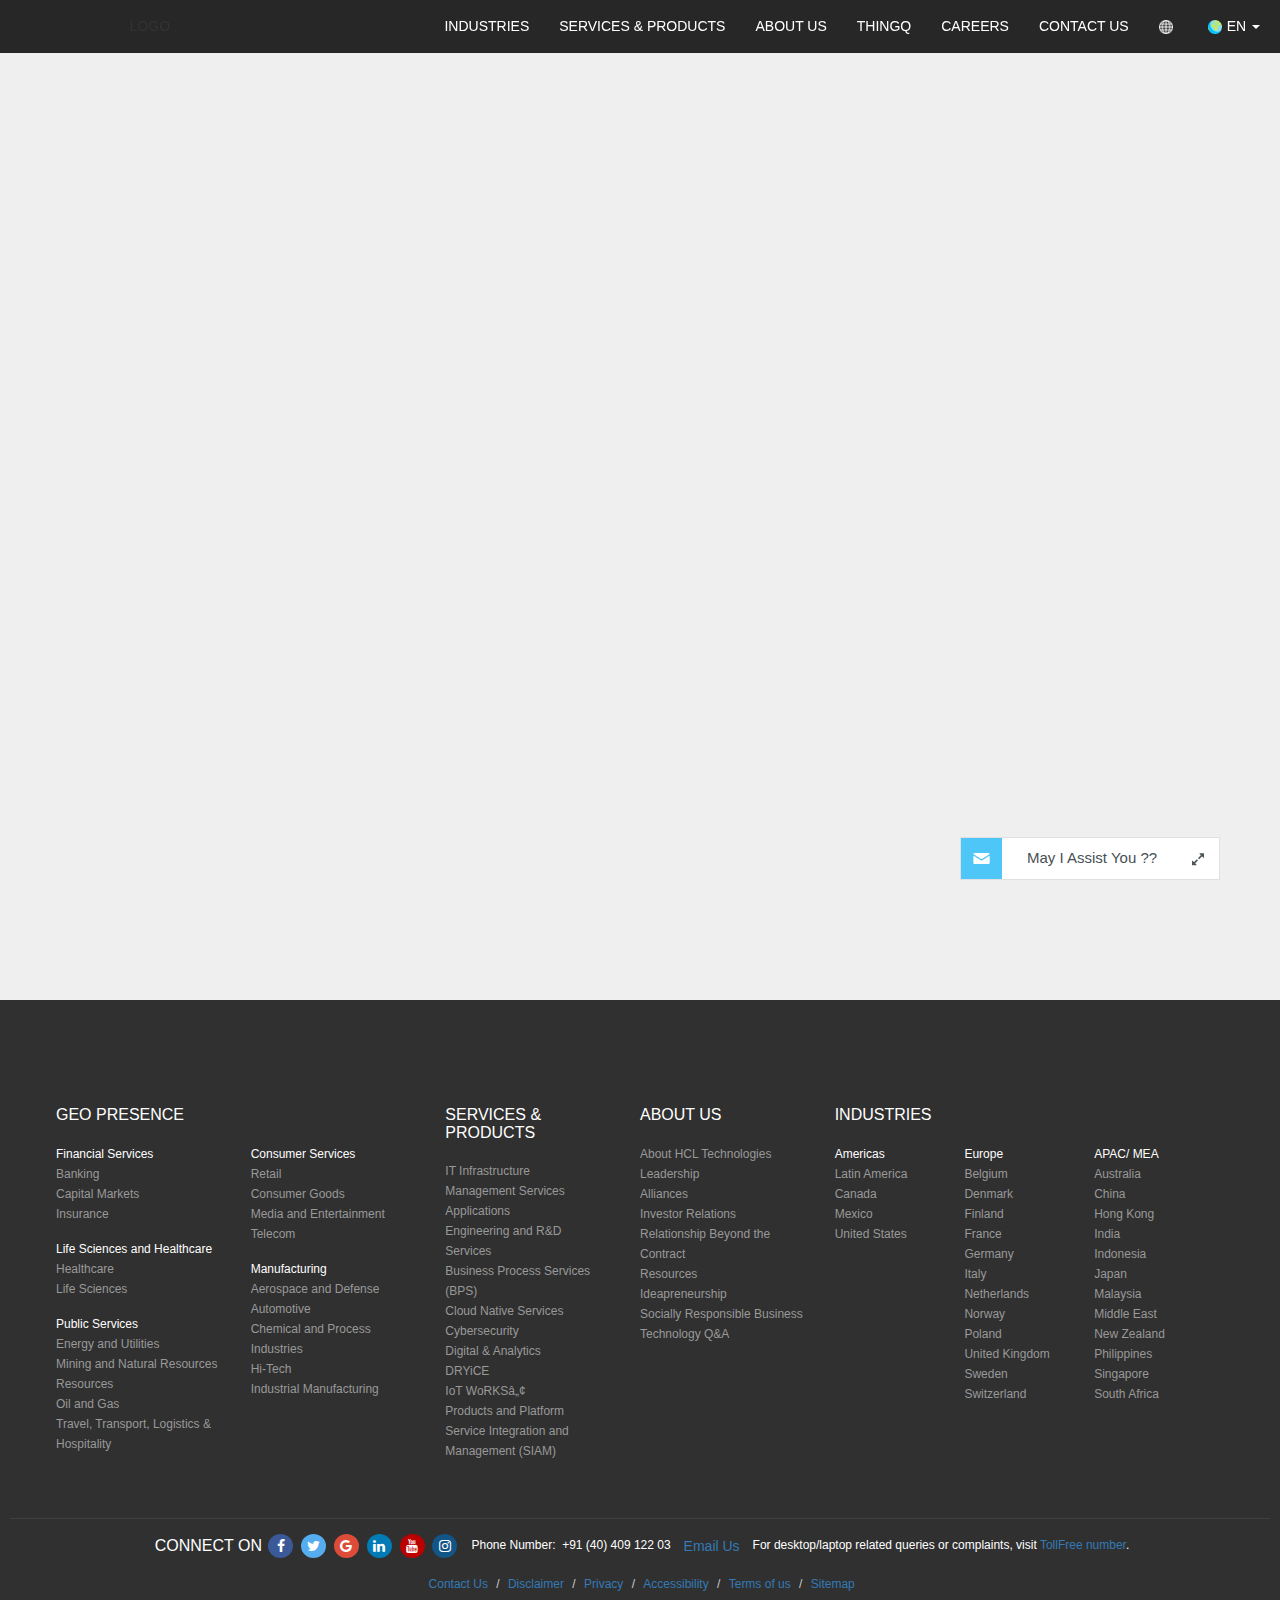
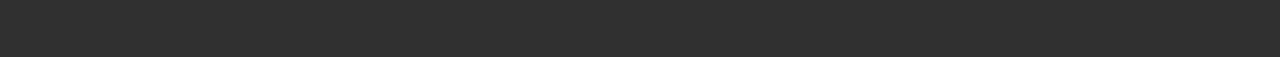
==== commit 1f4039b4: "modify" ====
--- a/index.html
+++ b/index.html
@@ -21,16 +21,72 @@
       <div class="nav-list">
         <img src="./imgs/list-icon.png" href="#menu" class="menu-link" />
         <nav id="menu" role="navigation">
-          <ul class="nav-menu-dd">
-            <li><a href="#">INDUSTRIES</a></li>
-            <li><a href="#">SERVICES & PRODUCTS</a></li>
-            <li><a href="about.html">ABOUT US</a></li>
-            <li><a href="#">THINGQ</a></li>
-            <li><a href="career.html">CAREERS</a></li>
-            <li><a href="#">CONTACT US</a></li>
-          </ul>
+          <div class="dd-ul">
+            <ul class="nav-menu-dd">
+              <div class="dd-li">
+                <li class="industries-li">
+                  <div class="industries-item">
+                    <span>Industries</span>
+                    <img src="./imgs/play-icon.png" class="industries-play-icon" />
+                    <img src="./imgs/down-arrow-icon.png" class="industries-down-icon" />
+                  </div>
+                </li>
+                <div class="industries-content">
+                  <div class="column">
+                    <a href="#">&#9654; Aerospace and Defence</a>
+                    <a href="#">&#9654; Automotive</a>
+                    <a href="#">&#9654; Banking</a>
+                    <a href="#">&#9654; Capital market</a>
+                    <a href="#">&#9654; Chemical and Process Industries</a>
+                    <a href="#">&#9654; Consumer Gooda</a>
+                    <a href="#">&#9654; HealthCare</a>
+                    <a href="#">&#9654; Hi-Tech</a>
+                    <a href="#">&#9654; Industrial Manufacturing</a>
+                    <a href="#">&#9654; Insurance</a>
+                    <a href="#">&#9654; Life Sciences</a>
+                    <a href="#">&#9654; Manufacturing Industries</a>
+                    <a href="#">&#9654; Media and Entertainment</a>
+                    <a href="#">&#9654; Mining and Natural Resources</a>
+                    <a href="#">&#9654; oil and Gas</a>
+                    <a href="#">&#9654; Retail</a>
+                    <a href="#">&#9654; Telecom</a>
+                    <a href="#">&#9654; Travel,Transport,Logistics&Hospitality</a>
+                  </div>
+                </div>
+                <li class="service-li">
+                  <div class="service-item">
+                    <span>Services & Products</span>
+                  </div>
+                </li>
+                <li class="aboutus-li">
+                  <a href="about.html">About Us</a>
+                </li>
+                <li class="thingq-li">
+                  <div class="thingq-item">
+                    <span>ThinQ</span>
+                    <img src="./imgs/play-icon.png" class="thingq-play-icon" />
+                    <img src="./imgs/down-arrow-icon.png" class="thingq-down-icon" />
+                  </div>
+                </li>
+                <div class="thingq-content">
+                  <div class="column">
+                    <a href="#">&#9654; ThinQ Home</a>
+                    <a href="#">&#9654; ThinQ Indie</a>
+                    <a href="#">&#9654; ThinQ Tag</a>
+                    <a href="#">&#9654; ThinQ Category</a>
+                    <a href="#">&#9654; ThinQ Search</a>
+                  </div>
+                </div>
+                <li class="career-li">
+                  <a href="career.html">Career</a>
+                </li>
+                <li class="contaact-li">
+                  <a href="campus.html">Contact Us</a>
+                </li>
+              </div>
+            </ul>
+          </div>
         </nav>
-      </div>
       </div>
       <div class="app-logo">
         LOGO
@@ -256,7 +312,7 @@
             <div class="">
               <ul class="ul-list-remove-bullate">
                 <li><span class="cons-head">Conversations</span></li>
-                <li><span class="cons-head-text">with IBM Cloud</span></li>
+                <li><span class="cons-head-text">with Quantega</span></li>
               </ul>
 
             </div>
@@ -322,7 +378,7 @@
         <div class="chatbox2" style="display:none">
           <div class="chat-box-header2">
             <img id="left-arrow-chatbox2" class="left-icon-chatbox2" src="./imgs/left-arrow.png" alt="">
-            <span class="cons-head">IBM Cloud</span>
+            <span class="cons-head">Quantega </span>
             <span class="chat-box-toggle"><img class="chatbox2-close-icon" src="./imgs/close.png" alt="close"></span>
             <div class="row img-icons-in">
               <span class="msg-avatar">
@@ -407,7 +463,7 @@
                 <div class="chat-box-bodytext">
                   <div class="inner-chat-box-bodytext">
                     <img src="./imgs/user-img-icon.png" class="imginbodytext">
-                    <span class="innertext"><strong>Janhavi</strong><span> from IBM Cloud</span></span>
+                    <span class="innertext"><strong>Janhavi</strong><span> from Quantega</span></span>
                     <div class="innerdivtext">
                       <p>Hi Arpit,</p>
                       <p>Hope you are making lot of progress on Bluemix!</p>
@@ -416,12 +472,12 @@
                     </div>
                   </div>
                 </div>
-                <div class="intercom-div">
+                <!-- <div class="intercom-div">
                   <img class="mi" src="./imgs/intercon-icon.png" alt="">
                   <span class="intercom">
                       We run on Intercom
                     </span>
-                </div>
+                </div> -->
               </div>
             </div>
 
@@ -932,7 +988,7 @@
       // })
 
       $("#chat-circle").click(function() {
-        console.log('click');
+        $('#myBtn').css('display', 'none');
         $("#chat-circle").toggle('scale');
         console.log("hiiii");
         $(".chat-box").toggle('scale');
@@ -953,13 +1009,13 @@
       scrollFunction()
     };
 
-    function scrollFunction() {
-      if (document.body.scrollTop > 20 || document.documentElement.scrollTop > 20) {
-        document.getElementById("myBtn").style.display = "block";
-      } else {
-        document.getElementById("myBtn").style.display = "none";
+      function scrollFunction() {
+        if (document.body.scrollTop > 20 || document.documentElement.scrollTop > 20) {
+          document.getElementById("myBtn").style.display = "block";
+        } else {
+          document.getElementById("myBtn").style.display = "none";
+        }
       }
-    }
 
     // When the user clicks on the button, scroll to the top of the document
     function topFunction() {
@@ -986,12 +1042,44 @@
       $('.chatbox2').slideUp();
       $('.chatbox1').slideDown();
     })
+    // $(function() { // you can wrap it here with in document ready block
+    //   var i = 0;
+    //   $("p").click(function() {
+    //     $(this).html(i++);
+    //   });
+    // });
+
+    $('.industries-item').click(function() {
+      var click = +$(this).data('clicks') || 0;
+      if (click % 2 == 1) {
+        $(".industries-play-icon").css("display", "");
+      } else {
+        $(".industries-play-icon").css("display", "none");
+      };
+      $(this).data('clicks', click + 1);
+
+      $(".industries-down-icon").toggle();
+      $(".industries-content").toggle();
+    })
+    $('.thingq-item').click(function() {
+      var click = +$(this).data('clicks') || 0;
+      if (click % 2 == 1) {
+        $(".thingq-play-icon").css("display", "");
+      } else {
+        $(".thingq-play-icon").css("display", "none");
+      };
+      $(this).data('clicks', click + 1);
+      $(".thingq-down-icon").toggle();
+      $(".thingq-content").toggle();
+    })
+
     // $("#chat-circle").hide();
     // $("#chat-circle").delay(10000).fadeIn(100);
     // $("#tile_MIHU").hide();
     // $("#tile_MIHU").delay(10000).fadeIn(100);
 
     $(document).ready(function() {
+
 
       $('body').addClass('js');
       var $menu = $('#menu'),
--- a/css/main.css
+++ b/css/main.css
@@ -691,7 +691,6 @@
 
 .img-text {
   float: left;
-  margin-left: 95px;
 }
 
 .img-text1 {
@@ -708,6 +707,8 @@
   margin-right: 0px !important;
   margin-left: 0px !important;
   font-size: 10px;
+  display: flex;
+justify-content: center;
 }
 
 .ask-mark {
@@ -716,13 +717,18 @@
 }
 
 .ask-mark-text {
-  margin-right: 0px !important;
-  margin-left: 0px !important;
-  width: 280px;
-  margin-left: 35px !important;
-  box-shadow: 0px 0.2px 0px 0px;
-  text-align: center;
-  padding-bottom: 20px;
+
+    /* margin: 0px !important; */
+    margin-right: 0px !important;
+    display: flex;
+    justify-content: center;
+    margin-top: 10px;
+    /* margin-left: 0px !important; */
+    /* width: 280px; */
+    /* margin-left: 35px !important; */
+    box-shadow: 0px 0.2px 0px 0px;
+    /* text-align: center; */
+    padding-bottom: 20px
 }
 
 .ask-mark-text2 {
@@ -800,9 +806,9 @@
 }
 
 a.menu-link {
-  float: right;
+  /* float: right;
   display: block;
-  padding: 1em;
+  padding: 1em; */
 }
 
 nav {
@@ -819,13 +825,13 @@
 }
 
 .js nav[role=navigation] {
-  overflow: hidden;
+  overflow: auto;
   max-height: 0;
 }
 
 nav[role=navigation].active {
-  max-height: 18em;
-  ;
+  max-height: none;
+  min-width: none;
 }
 
 nav[role=navigation] ul {
@@ -834,41 +840,146 @@
 }
 
 nav[role=navigation] li a {
-  display: block;
+  /* display: block;
   background-color: #272727;
   color: white;
-  padding: 0px 10px 0px 10px;
+  padding: 0px 10px 0px 10px; */
 }
 
 @media screen and (max-width: 48.25em) {
   .menu-links {
     display: none;
   }
-
+  #myBtn{
+    display: none;
+  }
 }
 
 @media screen and (min-width: 48.25em) {
   #menu {
     display: none;
   }
-  .menu-link{
+
+  .menu-link {
     display: none;
   }
   a.menu-link {
     display: none;
   }
   .js nav[role=navigation] {
-    max-height: none;
+    /* max-height: none; */
   }
   nav[role=navigation] ul {
-    margin: 0 0 0 -0.25em;
-    border: 0;
+    /* margin: 0 0 0 -0.25em;
+    border: 0; */
   }
   nav[role=navigation] li {
-    display: inline-block;
-    margin: 0 0.25em;
+    /* display: inline-block;
+    margin: 0 0.25em; */
   }
   nav[role=navigation] li a {
-    border: 0;
+    /* border: 0; */
   }
 }
+
+/* .nav-menu-dd{
+  padding-left: 0;
+list-style: none;
+margin-bottom: 0;
+font-size: 14px;
+line-height: 20px;
+} */
+
+.dd-li {
+  display: block;
+  font-family: "OpensansRegular", sans-serif !important;
+  background-color: #272727;
+  color: white;
+  text-align-last: left;
+  max-height: none;
+  width: 250px;
+  margin-top: 13px;
+  max-height: 480px;
+  overflow: auto;
+  /* box-shadow: 2px 2px 0 2px rgba(204,204,204,0.7)!important; */
+}
+
+.dd-li li {
+  background-color: #606060;
+  border-bottom: 1px solid #575151;
+  padding: 2% 5%;
+  box-shadow: inset 0px 1px 1px 0px #7c7b7bf5;
+  cursor: pointer;
+  font-family: "OpensansRegular", sans-serif !important;
+}
+
+.dd-li a {
+  color: white !important;
+  text-decoration: none !important;
+}
+
+.industries-item {}
+
+.thingq-play-icon {
+  height: 32px;
+  float: right;
+  margin-top: 5px;
+  padding: 8px;
+  border: 1px solid gray;
+  border-radius: 50%;
+  background-color: gray;
+}
+
+.industries-play-icon {
+  height: 32px;
+  float: right;
+  margin-top: 5px;
+  padding: 8px;
+  border: 1px solid gray;
+  border-radius: 50%;
+  background-color: gray;
+}
+
+.thingq-down-icon {
+  height: 32px;
+  float: right;
+  margin-top: 5px;
+  padding: 8px;
+  border: 1px solid gray;
+  border-radius: 50%;
+  background-color: gray;
+  display: none;
+}
+
+.industries-down-icon {
+  height: 32px;
+  float: right;
+  margin-top: 5px;
+  padding: 8px;
+  border: 1px solid gray;
+  border-radius: 50%;
+  background-color: gray;
+  display: none;
+}
+
+.industries-content a {
+  color: #d8d8d8 !important;
+  font-size: 12px !important;
+}
+
+.thingq-content a {
+  color: #d8d8d8 !important;
+  font-size: 12px !important;
+}
+
+.industries-content {
+  background-color: #666 !important;
+  padding: 4% 4%;
+  display: none;
+}
+
+.thingq-content {
+  background-color: #666;
+  padding: 4% 4%;
+  display: none;
+}
--- a/css/chatbox.css
+++ b/css/chatbox.css
@@ -20,7 +20,8 @@
   height: 42px;
   border-radius: 50%;
   color: white;
-  cursor: pointer
+  cursor: pointer;
+  z-index: 99999999999999;
 }
 
 .btn#my-btn {
@@ -82,10 +83,10 @@
 
 .chat-box-body {
   position: relative;
-  height: 370px;
-  height: auto;
-  border: 1px solid #ccc;
-  overflow: hidden;
+
+    /* height: auto; */
+    border: 1px solid #ccc;
+
 }
 
 .chat-box-body:after {
@@ -332,7 +333,7 @@
 }
 
 .chat-logs2 {
-  height: 300px;
+  height: 200px;
   overflow: auto;
 }
 
@@ -365,7 +366,7 @@
   height: 35px;
   border-radius: 50%;
   /* margin: 10px; */
-  margin-left: -80px;
+
 }
 
 .chat-box-img-text {
